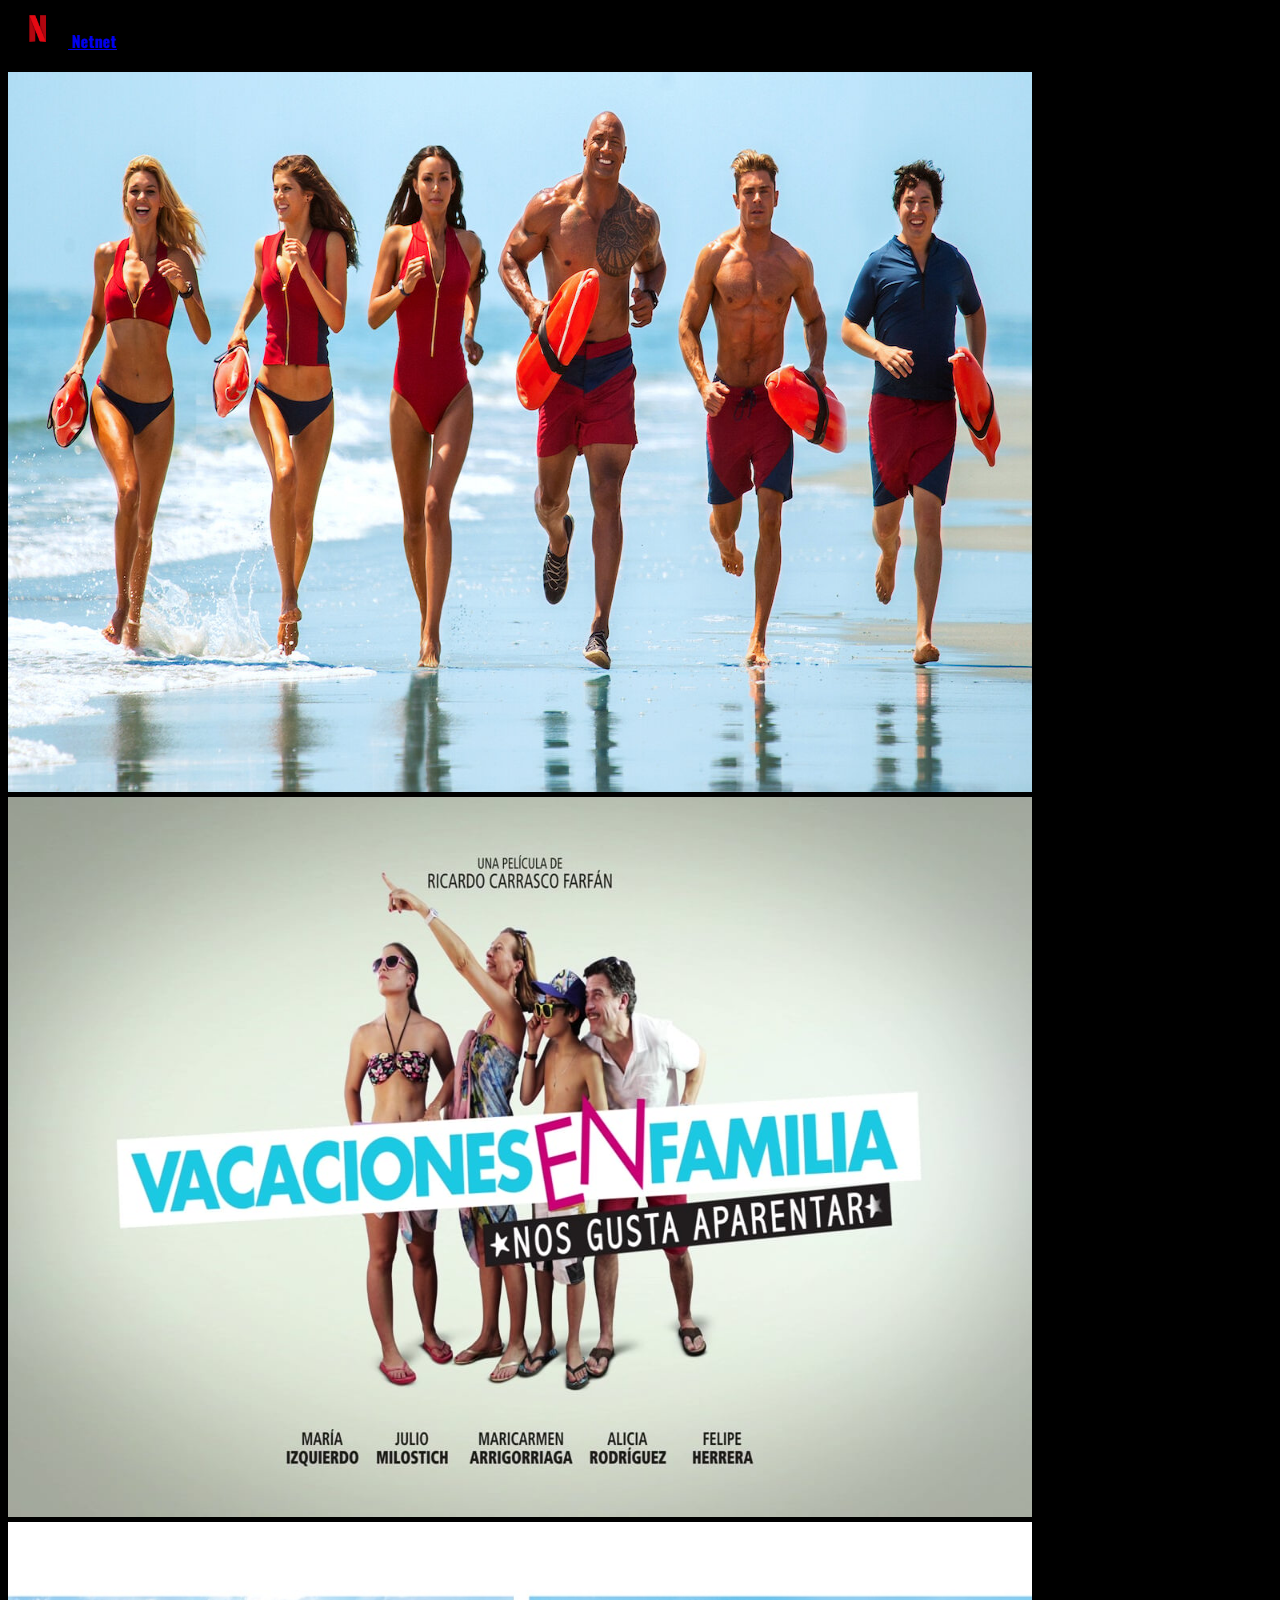
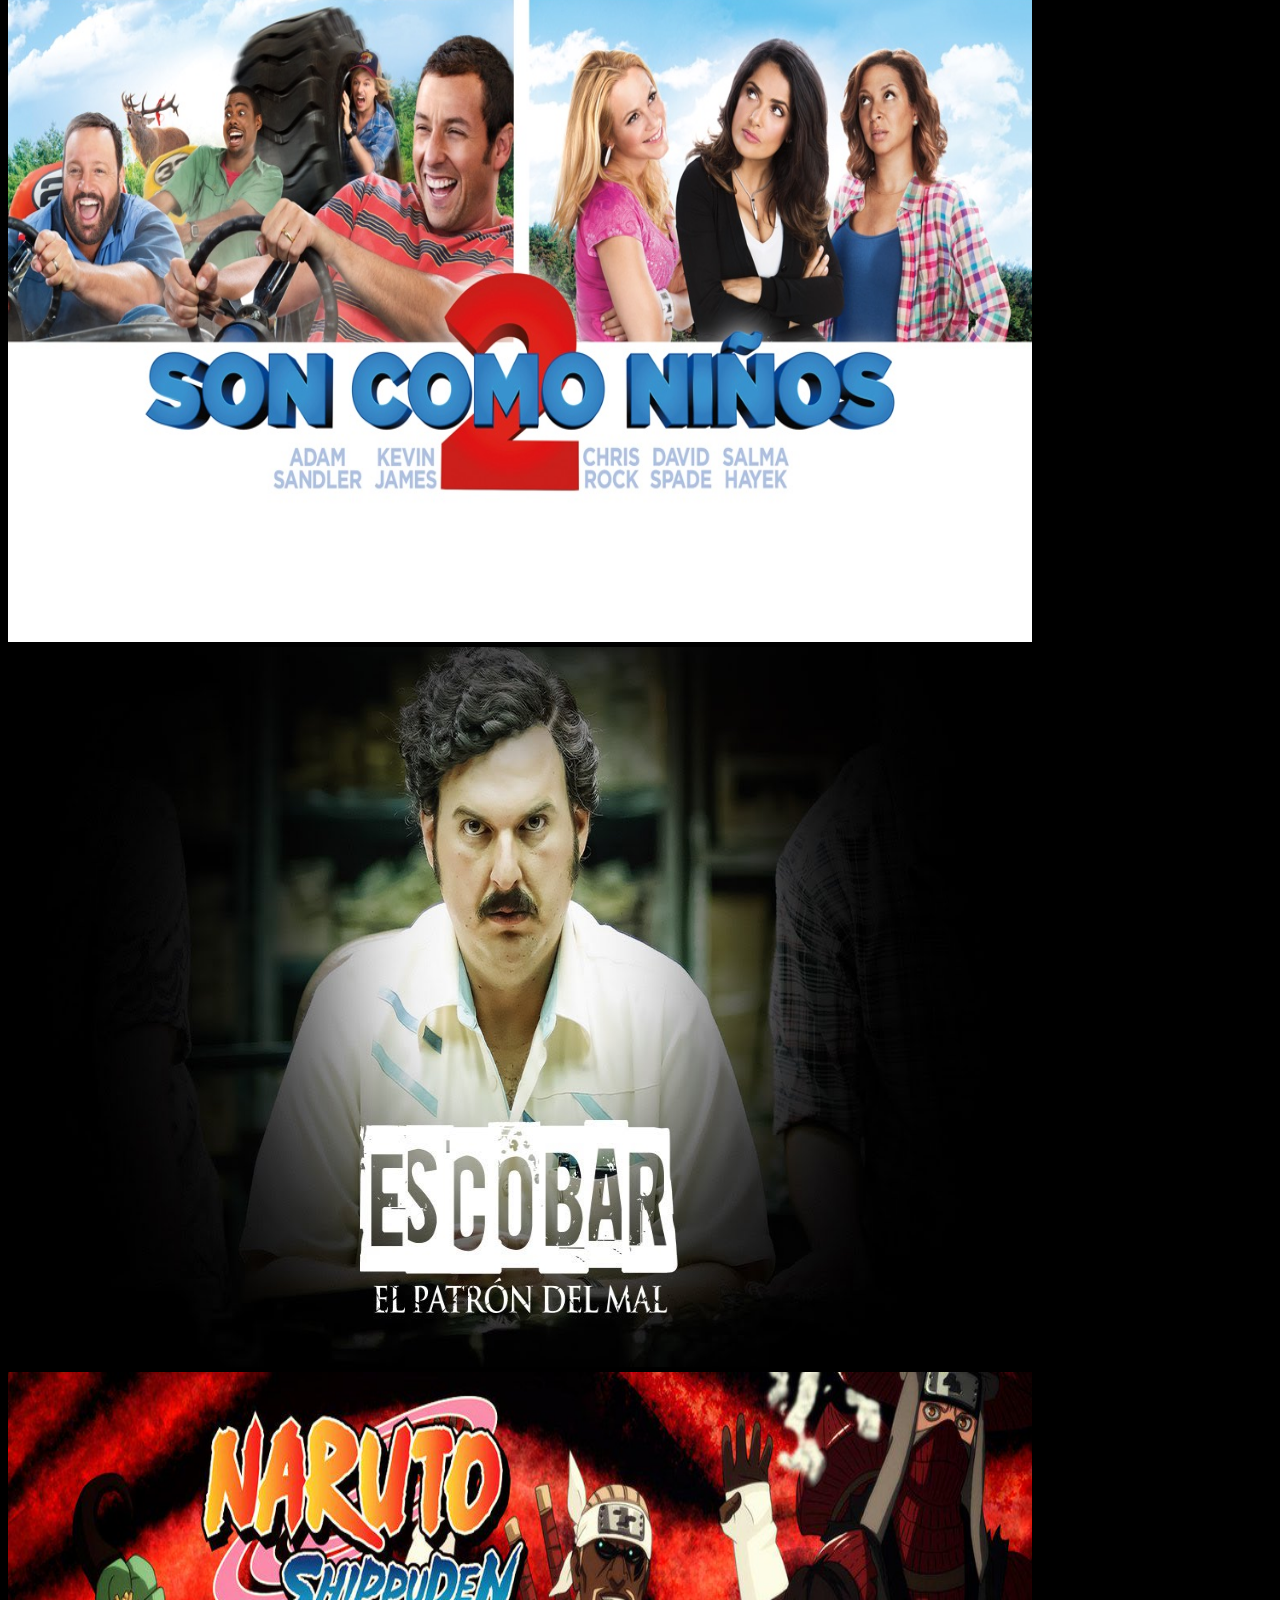
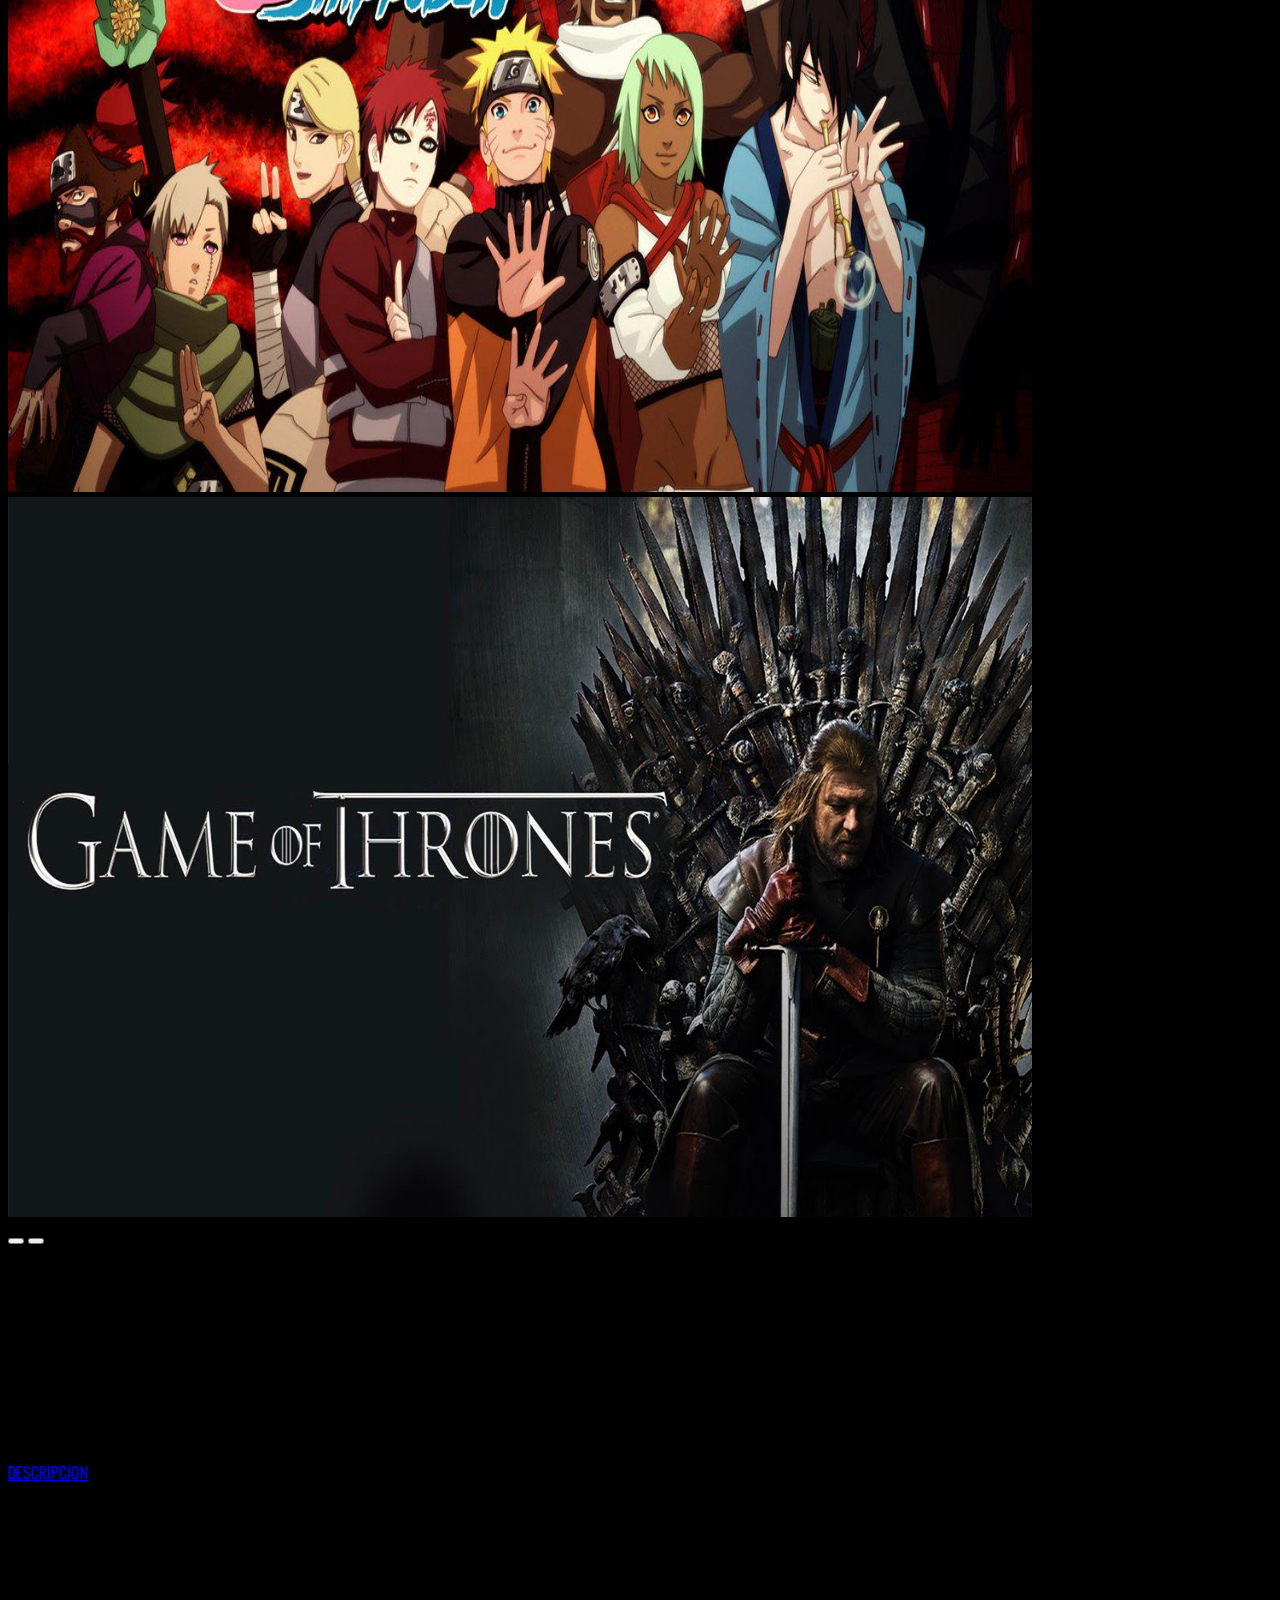
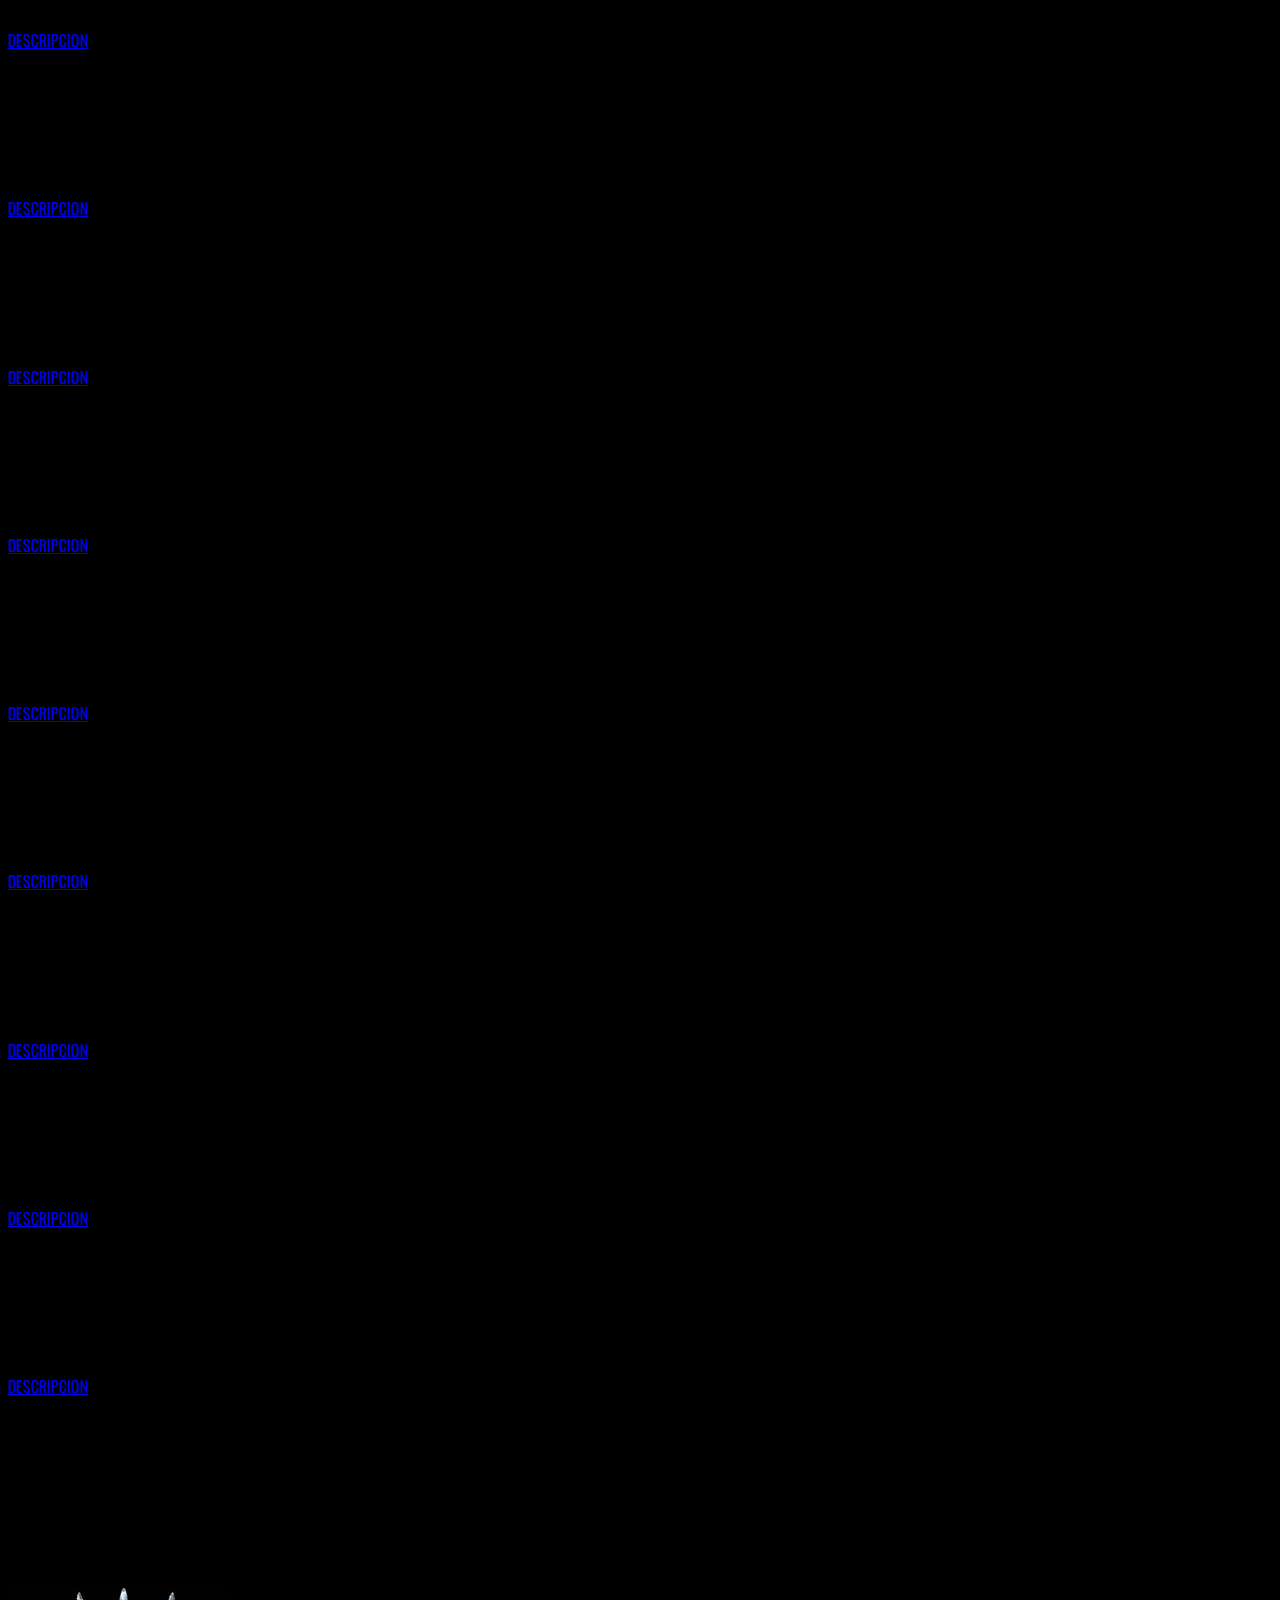
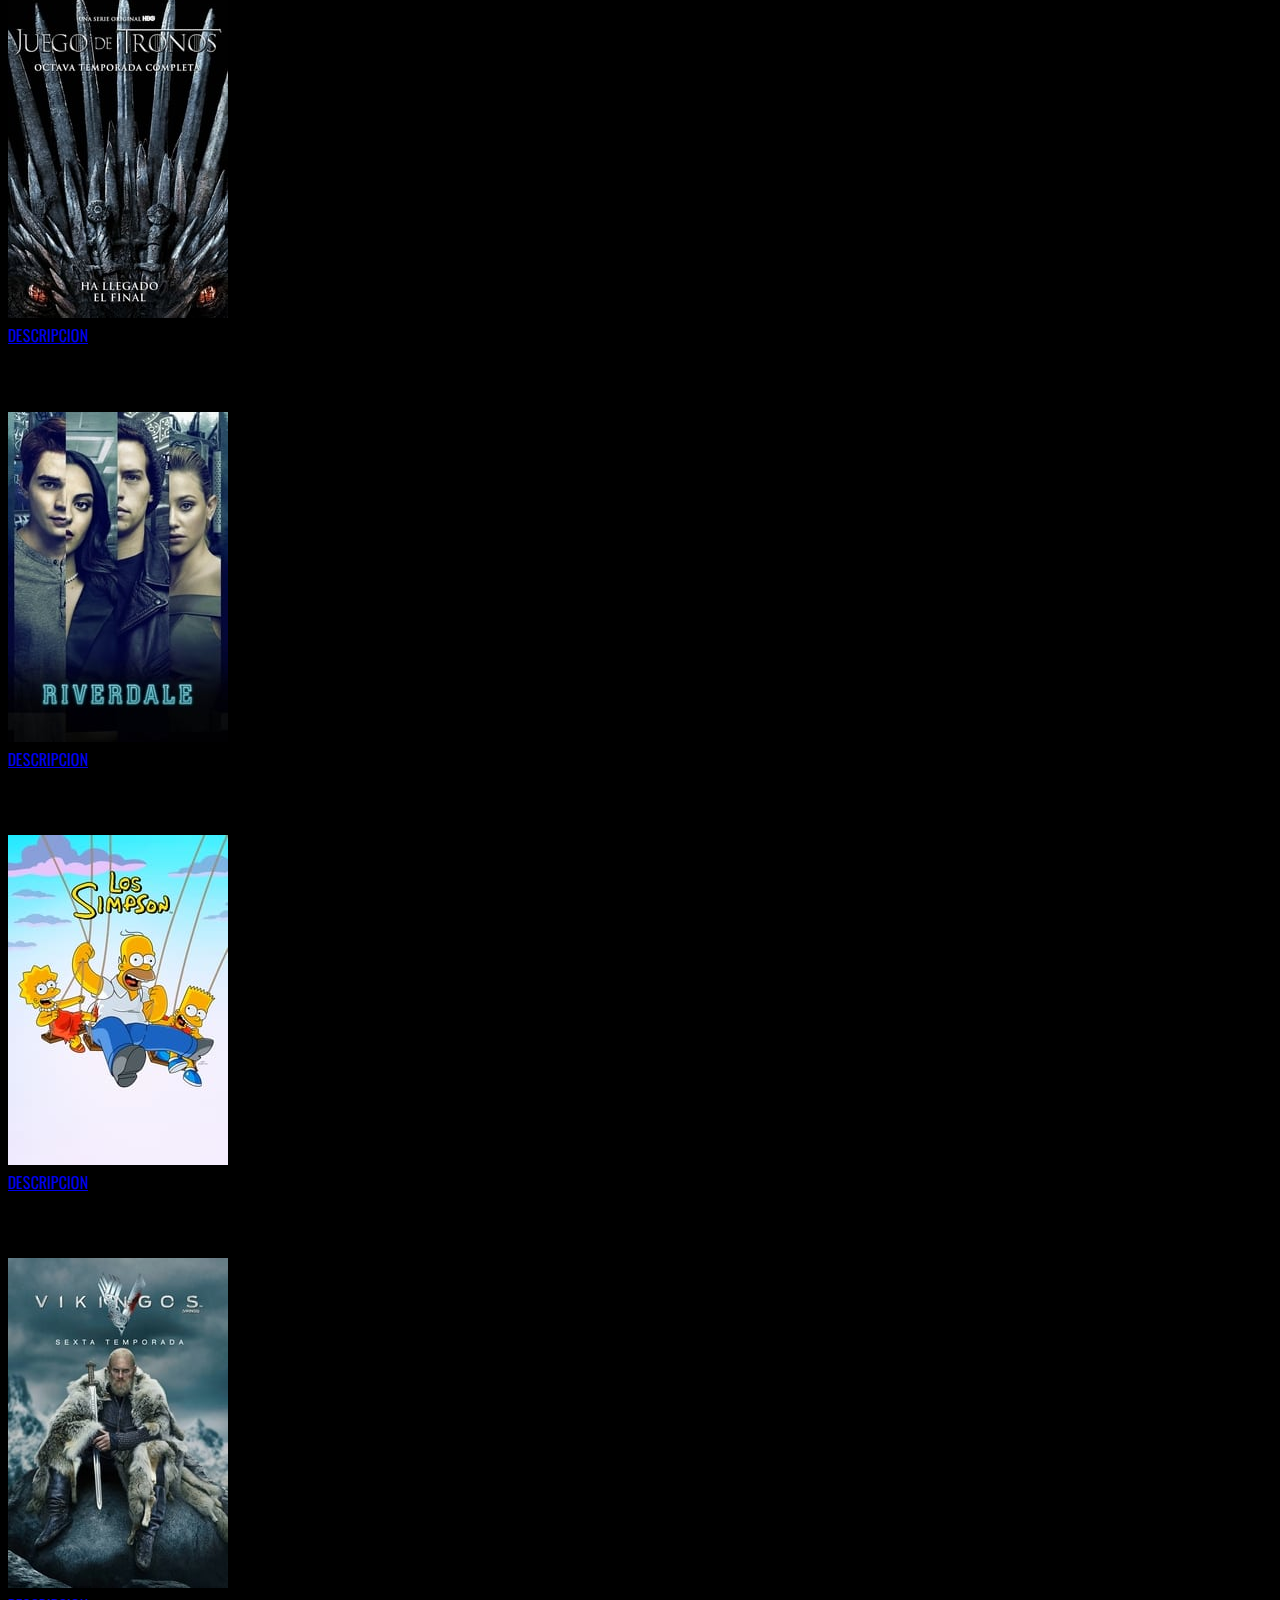
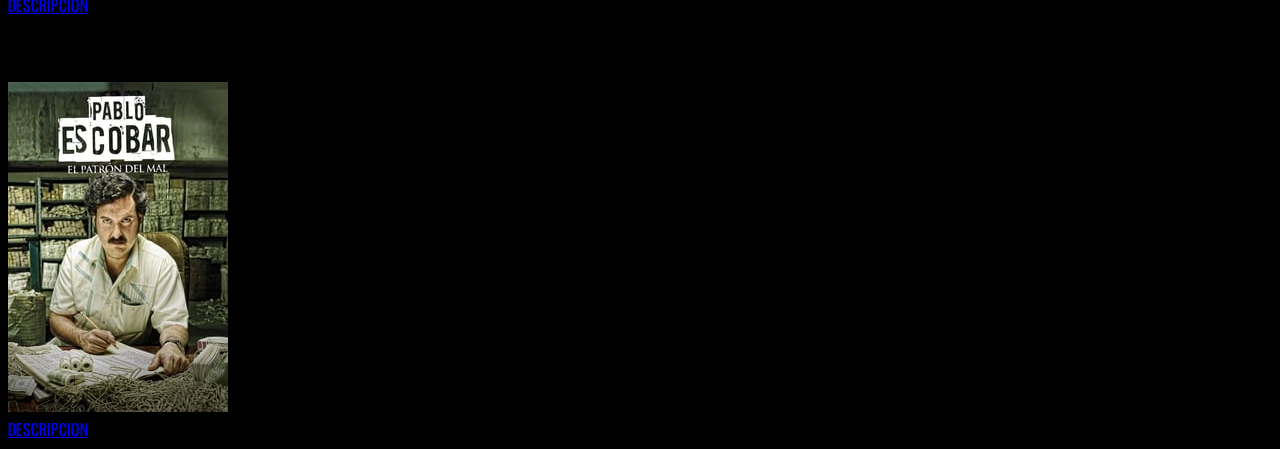
==== index.html @ 70d80168 "terminado" ====
<!DOCTYPE html>
<html lang="en">

<head>
  <meta charset="UTF-8">
  <meta http-equiv="X-UA-Compatible" content="IE=edge">
  <meta name="viewport" content="width=device-width, initial-scale=1.0">
  <!-- CSS only -->
  <link href="https://cdn.jsdelivr.net/npm/bootstrap@5.0.2/dist/css/bootstrap.min.css" rel="stylesheet"
    integrity="sha384-EVSTQN3/azprG1Anm3QDgpJLIm9Nao0Yz1ztcQTwFspd3yD65VohhpuuCOmLASjC" crossorigin="anonymous">
  <link rel="stylesheet" href="style.css">
  <title>Netnet</title>
</head>

<body>
  <header class="container-fluid  position-sticky top-5 bg-black ">
    <nav class="navbar navbar-light  ">
      <div class="container-fluid ">
        <a class="navbar-brand text-danger" href="#">
          <img src="/Multimedia/¡131.png" alt="Netnet" width="60" height="40" class="d-inline-block align-text-top">
          <b>Netnet</b>
        </a>
        <h3 class="text-danger w-20" id="usuario"></h3>
      </div>
    </nav>
  </header>

  <div id="carouselExampleInterval" class="carousel slide" data-bs-ride="carousel">
    <div class="carousel-inner">
      <div class="carousel-item active portada" data-bs-interval="10000">
        <img src="./Multimedia/baywatch.jpg" class="d-block w-100" alt="...">
      </div>
      <div class="carousel-item portada" data-bs-interval="2000">
        <img src="./Multimedia/vacaciones en familia.jpg" class="d-block w-100" alt="...">
      </div>
      <div class="carousel-item portada">
        <img src="./Multimedia/son como niños2.jpg" class="d-block w-100" alt="...">
      </div>
      <div class="carousel-item portada">
        <a href="www.facebook.com" target="_blank"><img src="./Multimedia/PABLO.jpg" class="d-block w-100"
            alt="..."></a>
      </div>
      <div class="carousel-item portada">
        <img src="./Multimedia/NARUTO.jpg" class="d-block w-100" alt="...">
      </div>
      <div class="carousel-item portada">
        <img src="./Multimedia/JUEGODETRONOS.jpg" class="d-block w-100" alt="...">
      </div>
    </div>
    <button class="carousel-control-prev" type="button" data-bs-target="#carouselExampleInterval" data-bs-slide="prev">
      <span class="carousel-control-prev-icon" aria-hidden="true"></span>
      <span class="visually-hidden"></span>
    </button>
    <button class="carousel-control-next" type="button" data-bs-target="#carouselExampleInterval" data-bs-slide="next">
      <span class="carousel-control-next-icon" aria-hidden="true"></span>
      <span class="visually-hidden"></span>
    </button>
  </div>
  <div class=" text-danger p-4 ">
    <h1>Peliculas</h1>
  </div>


  <div class="row row-cols-sm-6 row-cols-md-2 row-cols-lg-3 row-cols-xl-5 m-2" id="items"></div>
    <template id="template-card">
      <div class="tab-content text-primary" id="pills-tabContent">
        <div class="tab-pane fade " id="pills-home" role="tabpanel" aria-labelledby="pills-home-tab">
          <h2 class="m-4">Inicio</h2>
        </div>
        <div class="tab-pane fade show active container" id="pills-profile" role="tabpanel"
          aria-labelledby="pills-profile-tab">
          <h2 class="m-4"></h2>
          <div class="col d-flex justify-content-center mb-2"></div>
            <div class="card bg-dark text-white" style="width: 14rem;">

              <h5 class="card-title py-2 text-center shadow mb-1 rounded"> </h5>

              <img src="" id="image" class="card-img-top" alt="">
              <div class="card-body">

                <div class="d-grid gap-2">
                  <a href="#" class="btn btn-danger">DESCRIPCION</a>
                </div>
              </div>
            </div>
          </div>
        </div>
  </template>

  <div id="detail"></div>

  <div id="listaCompra"></div>

  <div id="listaTotal"></div>
  <div class=" text-danger p-4 ">
    <h1>Series</h1>
  </div>

  <div class="tab-content text-primary" id="pills-tabContent">
    <div class="tab-pane fade " id="pills-home" role="tabpanel" aria-labelledby="pills-home-tab">
      <h2 class="m-4">Inicio</h2>
    </div>

    <div class="tab-pane fade show active container" id="pills-profile" role="tabpanel"
      aria-labelledby="pills-profile-tab">
      <h2 class="m-4"></h2>
      <div class="row row-cols-sm-1 row-cols-md-2 row-cols-lg-3 row-cols-xl-5">
        <div class=" col d-flex justify-content-center mb-4">
          <div class="card bg-dark text-white" style="width: 18rem;">
            <h5 class="card-title py-2 text-center shadow mb-1 rounded">GAME OF THRONES</h5>
            <img src="./Multimedia/catalago/juegosdetronos.jpg" class="card-img-top" alt="GAME OF THRONES">
            <div class="card-body">
              <div class="d-grid gap-2">
                <a href="./descripciones/foto.html" class="btn btn-danger">DESCRIPCION</a>
              </div>
            </div>
          </div>
        </div>
        <div class=" col d-flex justify-content-center mb-4">
          <div class="card bg-dark text-white" style="width: 18rem;">
            <h5 class="card-title py-2 text-center shadow mb-1 rounded">RIVERDALE</h5>
            <img src="./Multimedia/catalago/riverrdale.jpg" class="card-img-top" alt="RIVERDALE">
            <div class="card-body">
              <div class="d-grid gap-2">
                <a href="#" class="btn btn-danger">DESCRIPCION</a>
              </div>
            </div>
          </div>
        </div>
        <div class=" col d-flex justify-content-center mb-4">
          <div class="card bg-dark text-white" style="width: 18rem;">
            <h5 class="card-title py-2 text-center shadow mb-1 rounded">LOS SIMPSON</h5>
            <img src="./Multimedia/catalago/LOSSIMPSON.jpg" class="card-img-top" alt="...">
            <div class="card-body">
              <div class="d-grid gap-2">
                <a href="#" class="btn btn-danger">DESCRIPCION</a>
              </div>
            </div>
          </div>
        </div>
        <div class=" col d-flex justify-content-center mb-4">
          <div class="card bg-dark text-white" style="width: 18rem;">
            <h5 class="card-title py-2 text-center shadow mb-1 rounded">VIKINGOS</h5>
            <img src="./Multimedia/catalago/vikingos.jpg" class="card-img-top" alt="...">
            <div class="card-body">
              <div class="d-grid gap-2">
                <a href="#" class="btn btn-danger">DESCRIPCION</a>
              </div>

            </div>
          </div>
        </div>
        <div class=" col d-flex justify-content-center mb-4">
          <div class="card bg-dark text-white" style="width: 18rem;">
            <h5 class="card-title py-2 text-center shadow mb-1 rounded">PABLO ESCOBAR</h5>
            <img src="./Multimedia/catalago/PABLO.jpg" class="card-img-top" alt="...">
            <div class="card-body">
              <div class="d-grid gap-2">
                <a href="#" class="btn btn-danger">DESCRIPCION</a>
              </div>

            </div>
          </div>
        </div>
      </div>
    </div>



    <script src="https://cdn.jsdelivr.net/npm/bootstrap@5.0.2/dist/js/bootstrap.bundle.min.js"
      integrity="sha384-MrcW6ZMFYlzcLA8Nl+NtUVF0sA7MsXsP1UyJoMp4YLEuNSfAP+JcXn/tWtIaxVXM"
      crossorigin="anonymous"></script>
    <script src="//cdn.jsdelivr.net/npm/sweetalert2@11"></script>
    <script src="scripts.js" type="module"></script>
    <script src="data.js" type="module"></script>
    <script src="suscribete.js" type="module"></script>
    <script src="descripcion.js" type="module"></script>

</body>

</html>
---- style.css ----
@import url('https://fonts.googleapis.com/css2?family=Oswald:wght@200&display=swap');

body{
    background: black;
    font-family: 'Oswald', sans-serif;
}
.swal2-input{
    width: 35vw;
}
.portada img{
    height: 80vh;
    width: 80vw;
}


.rojo{
    color: red;
}
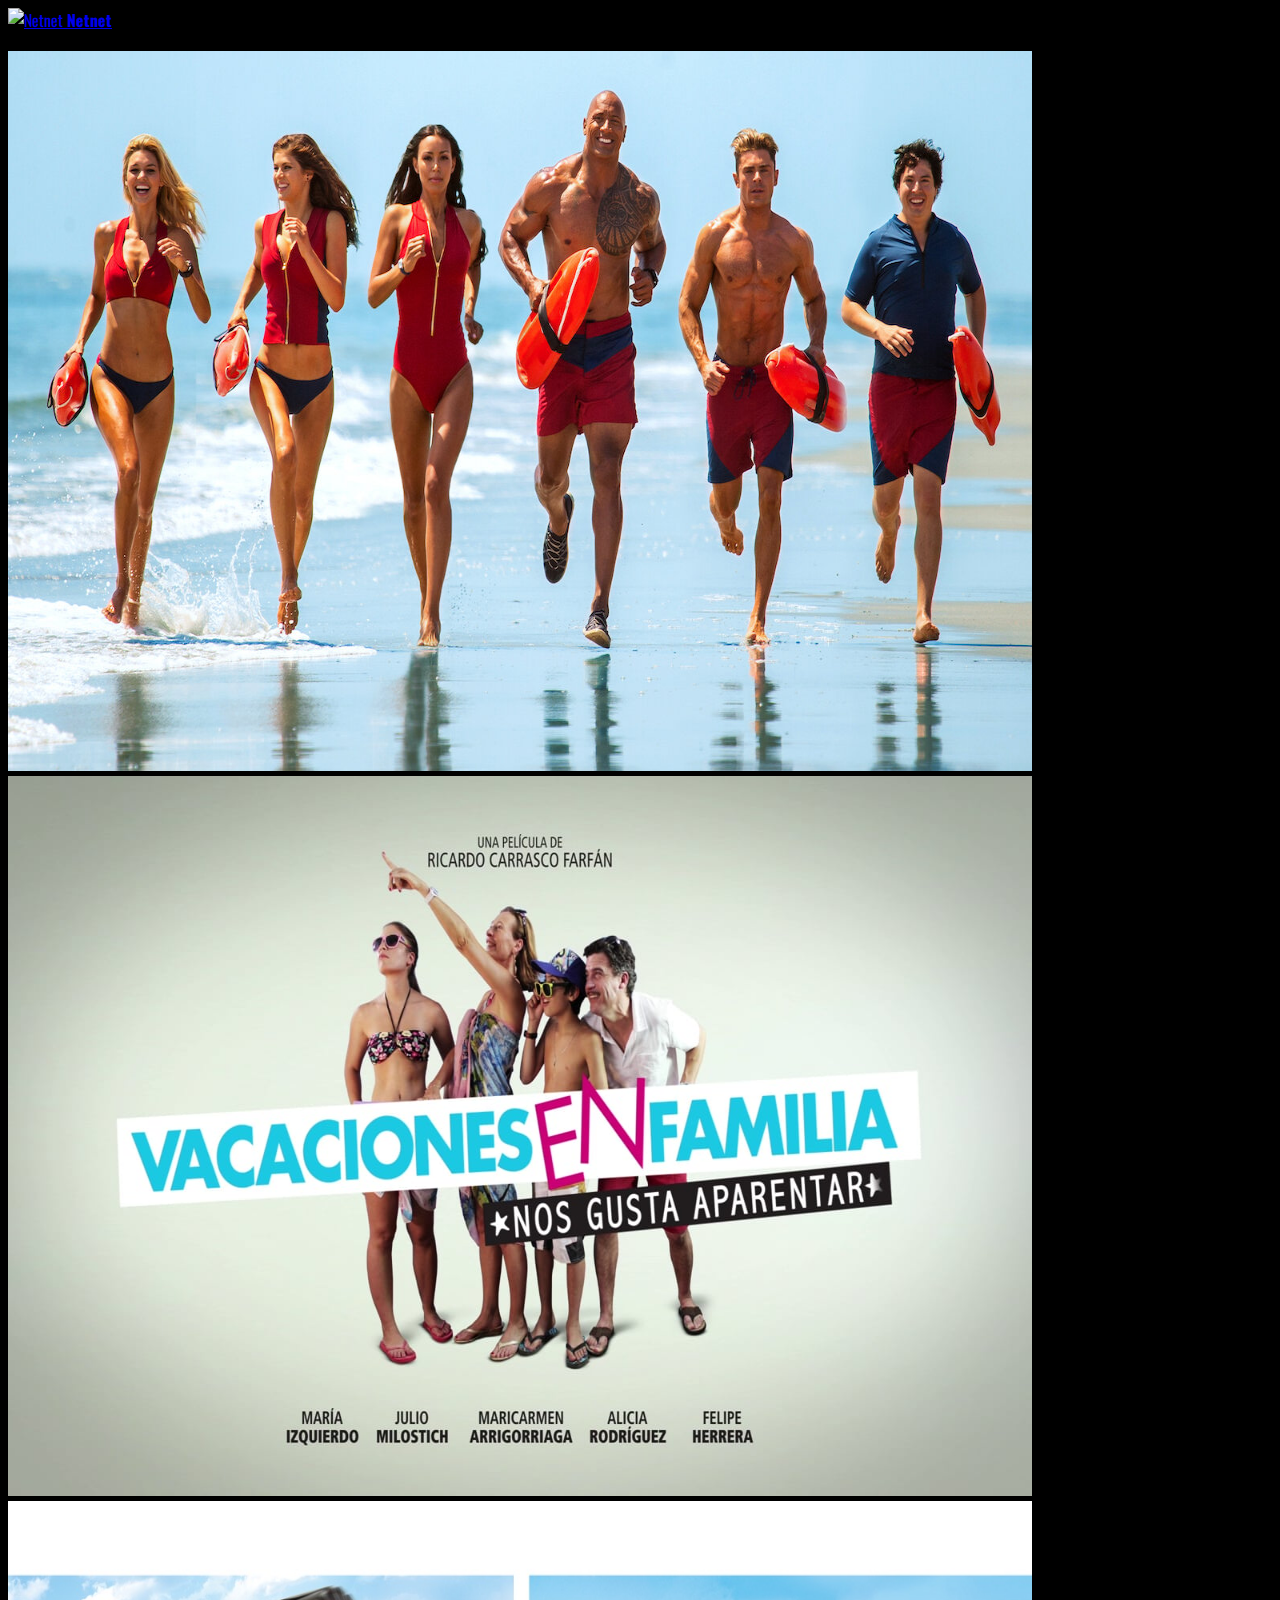
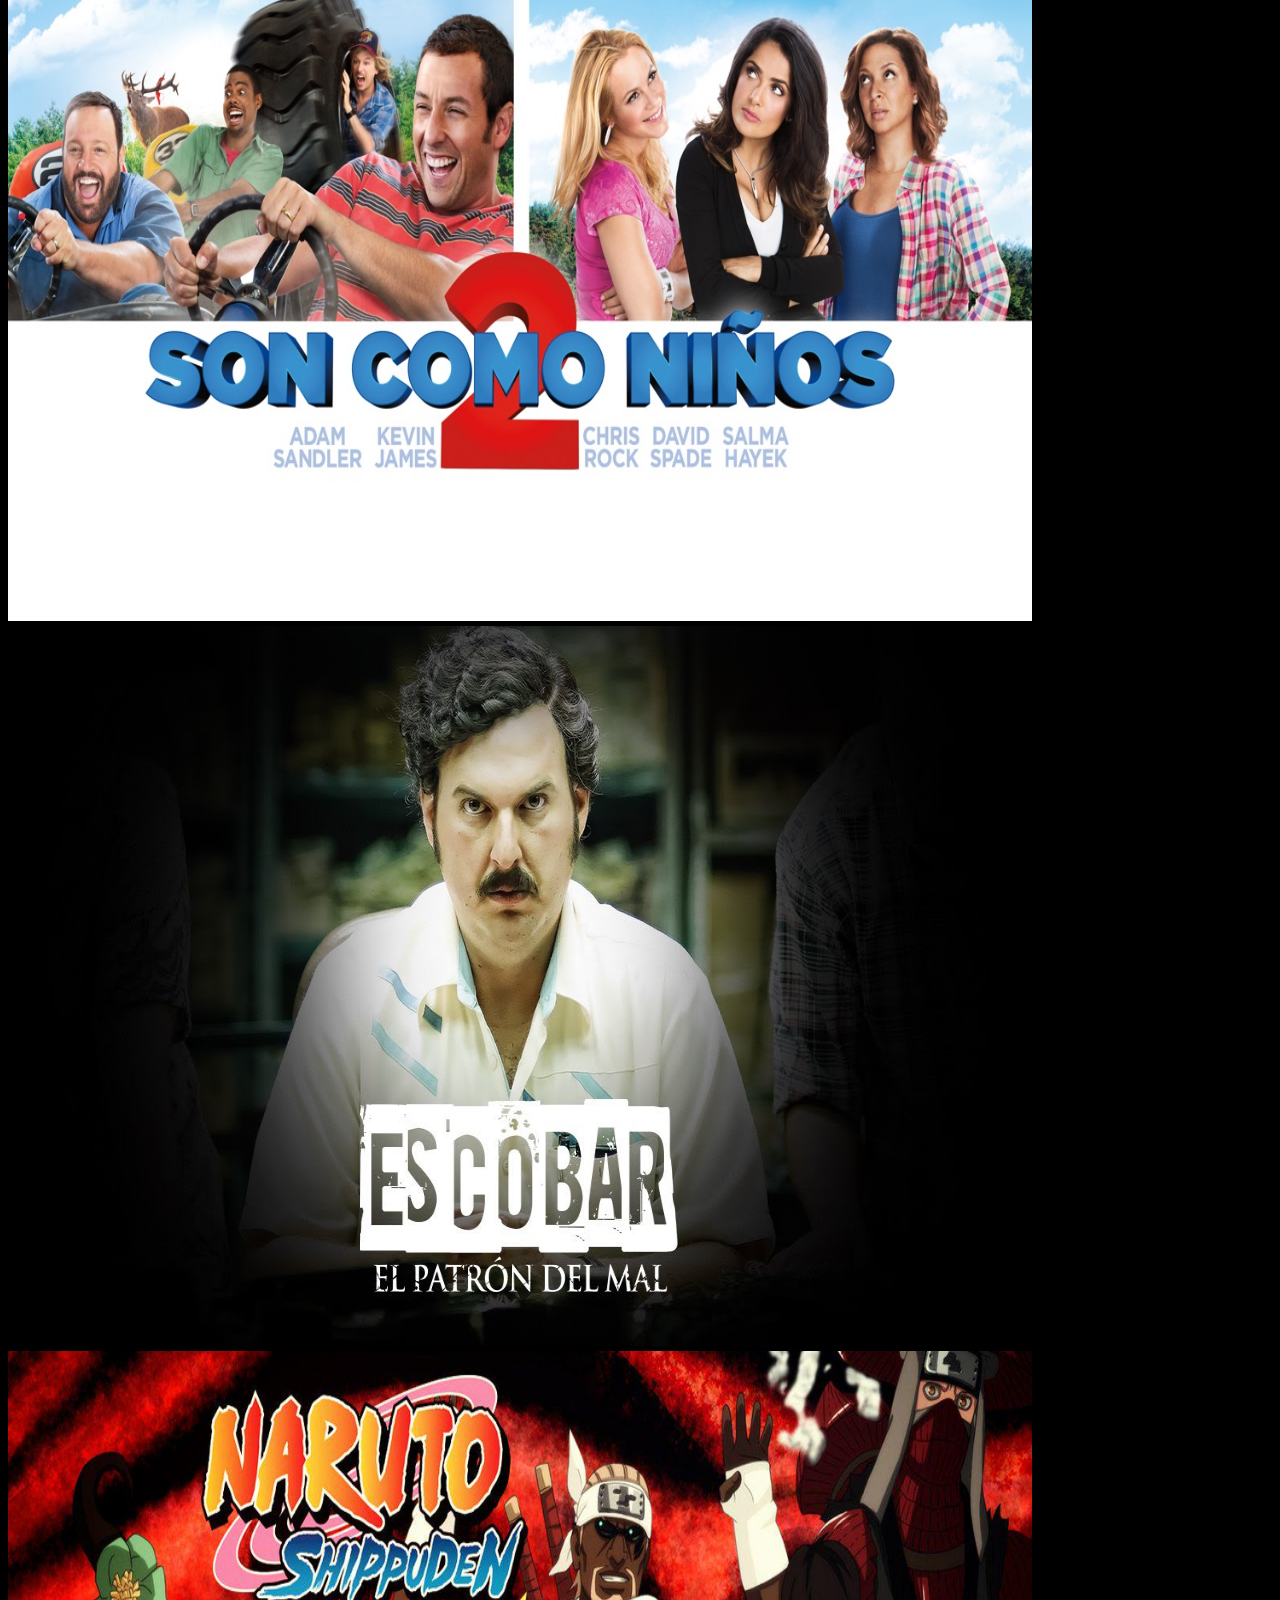
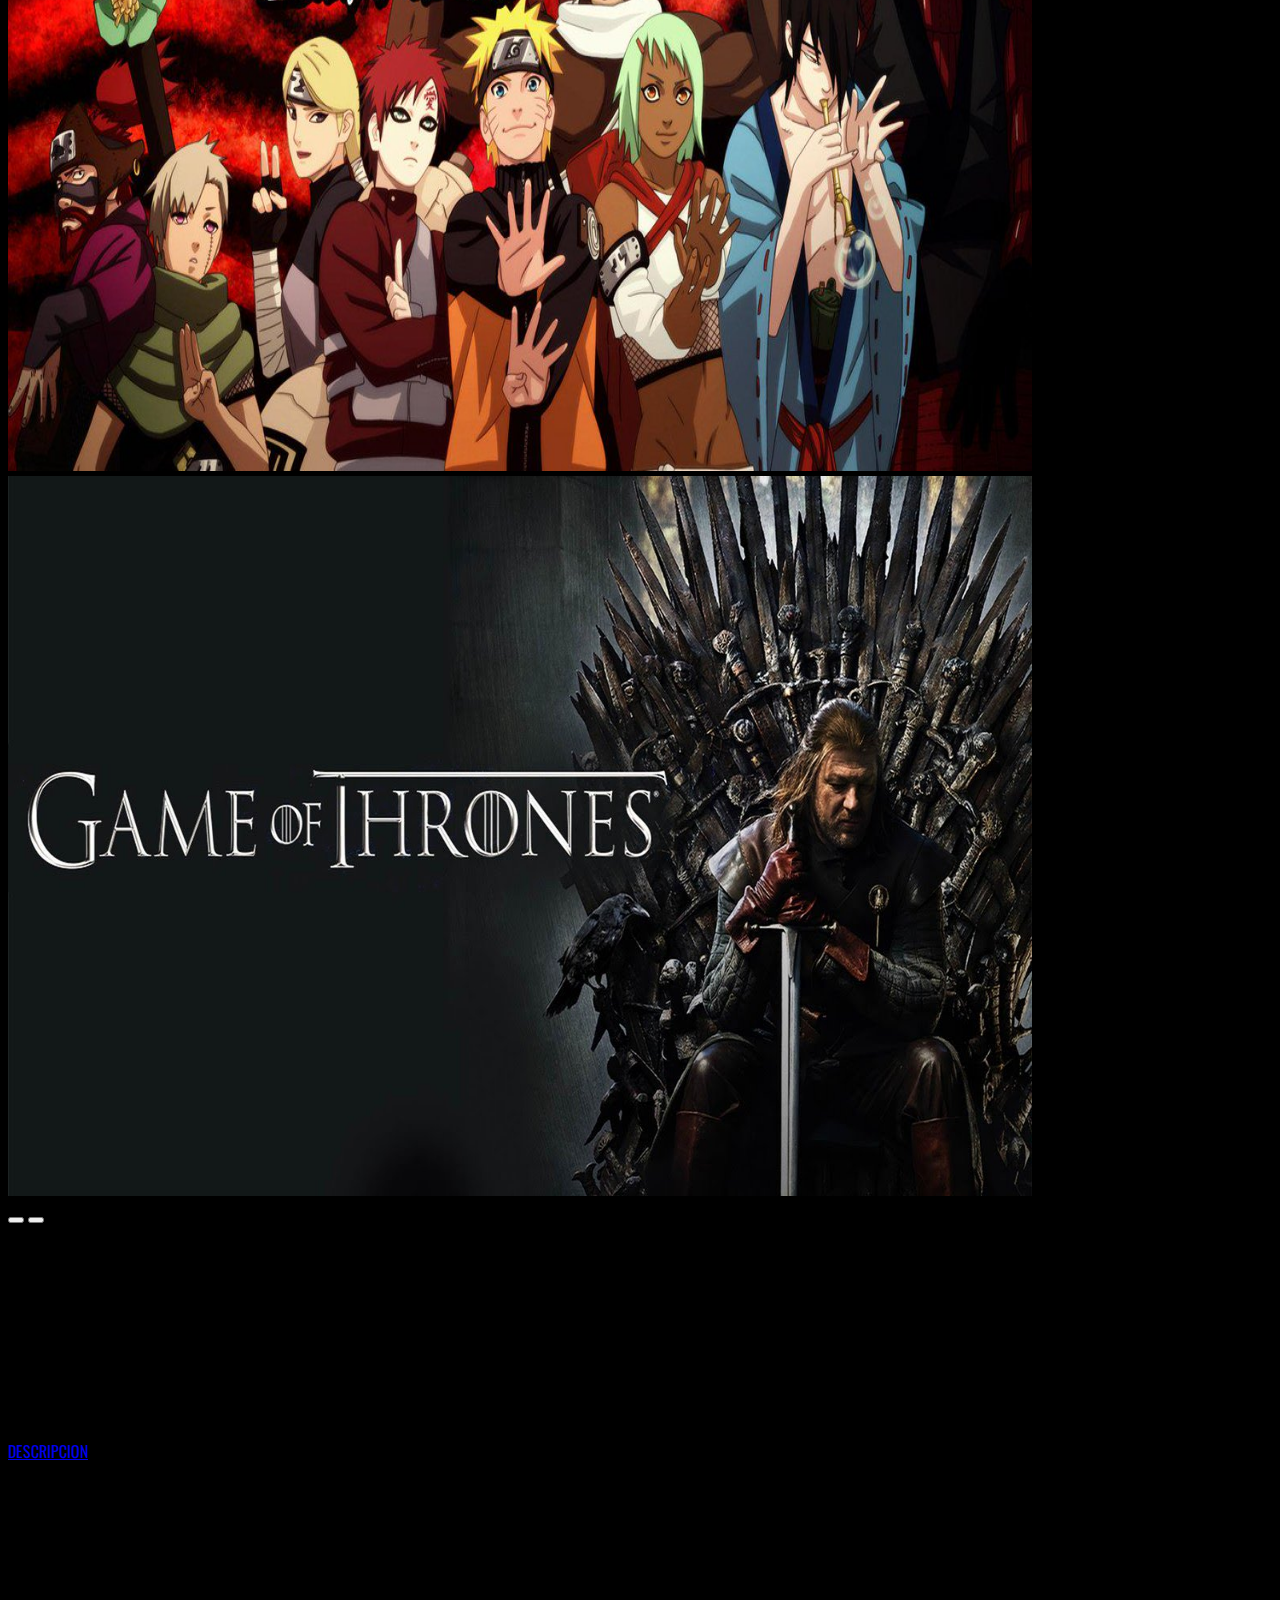
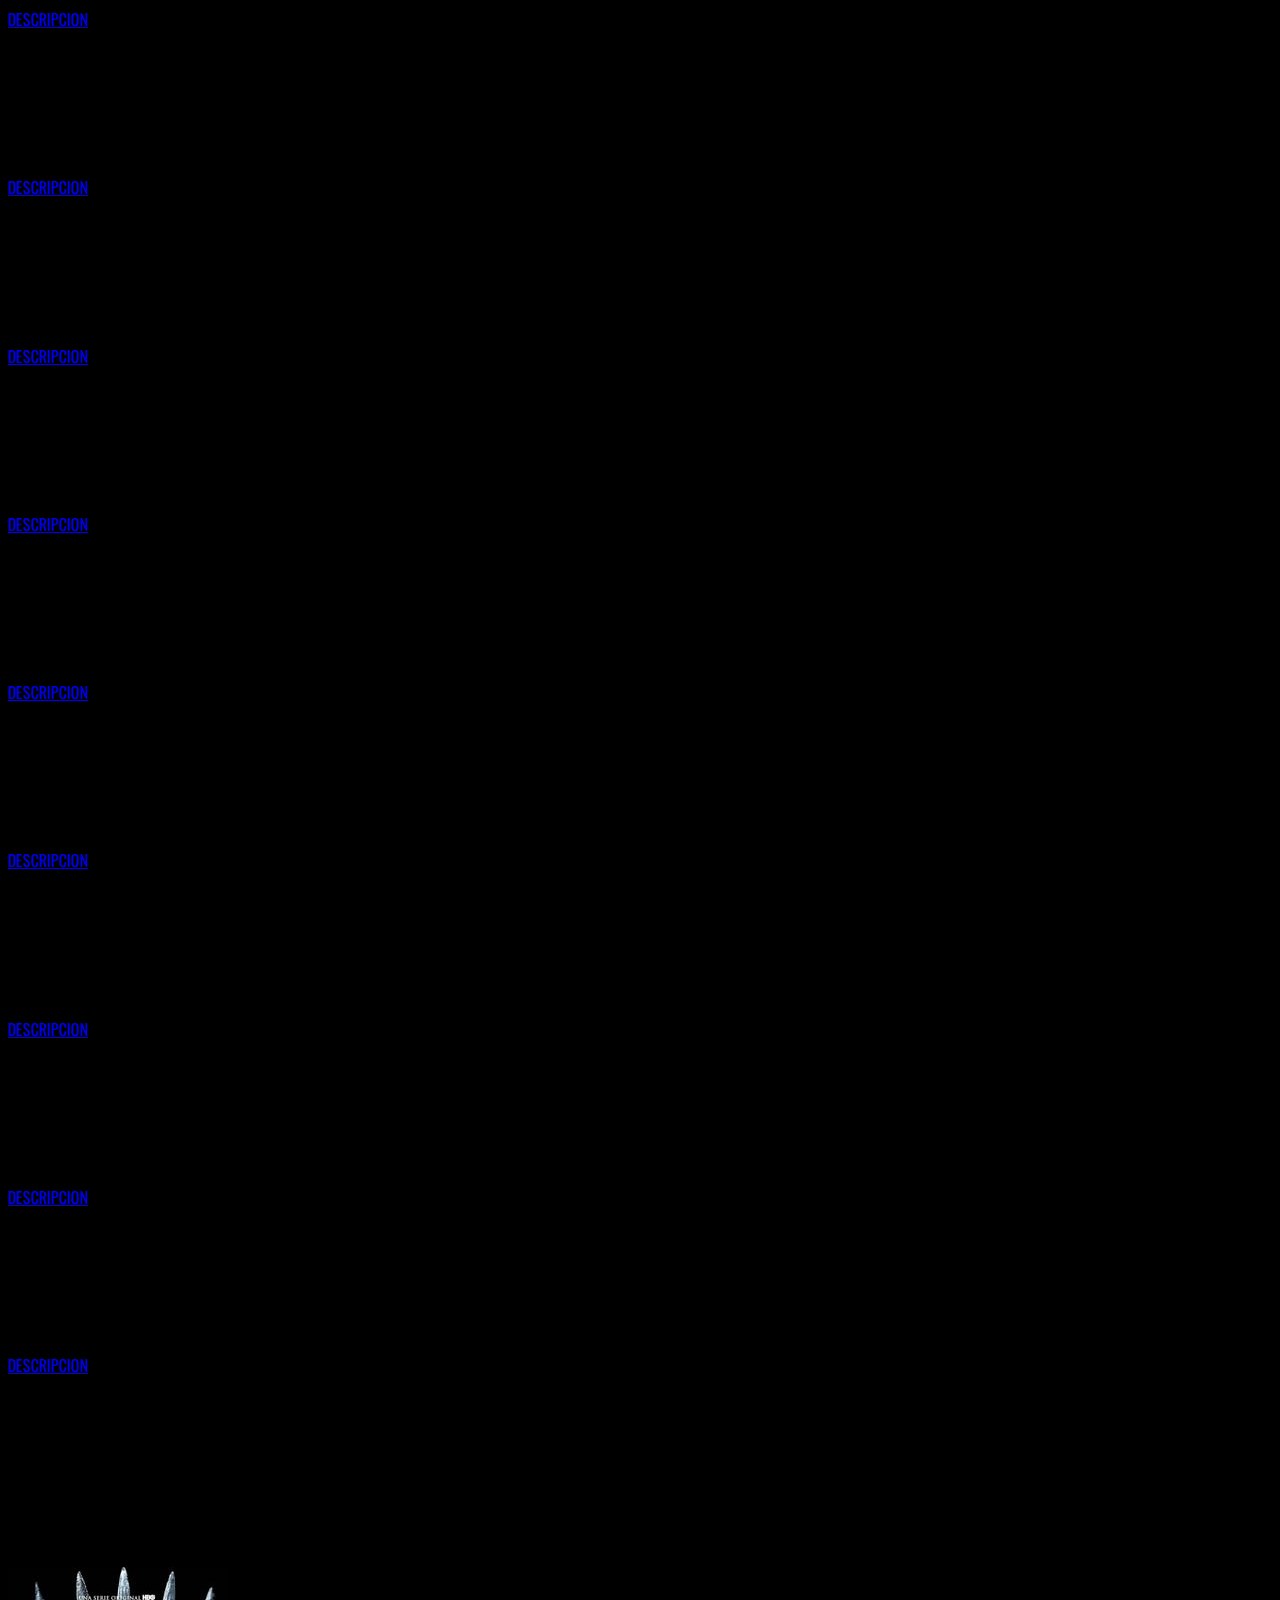
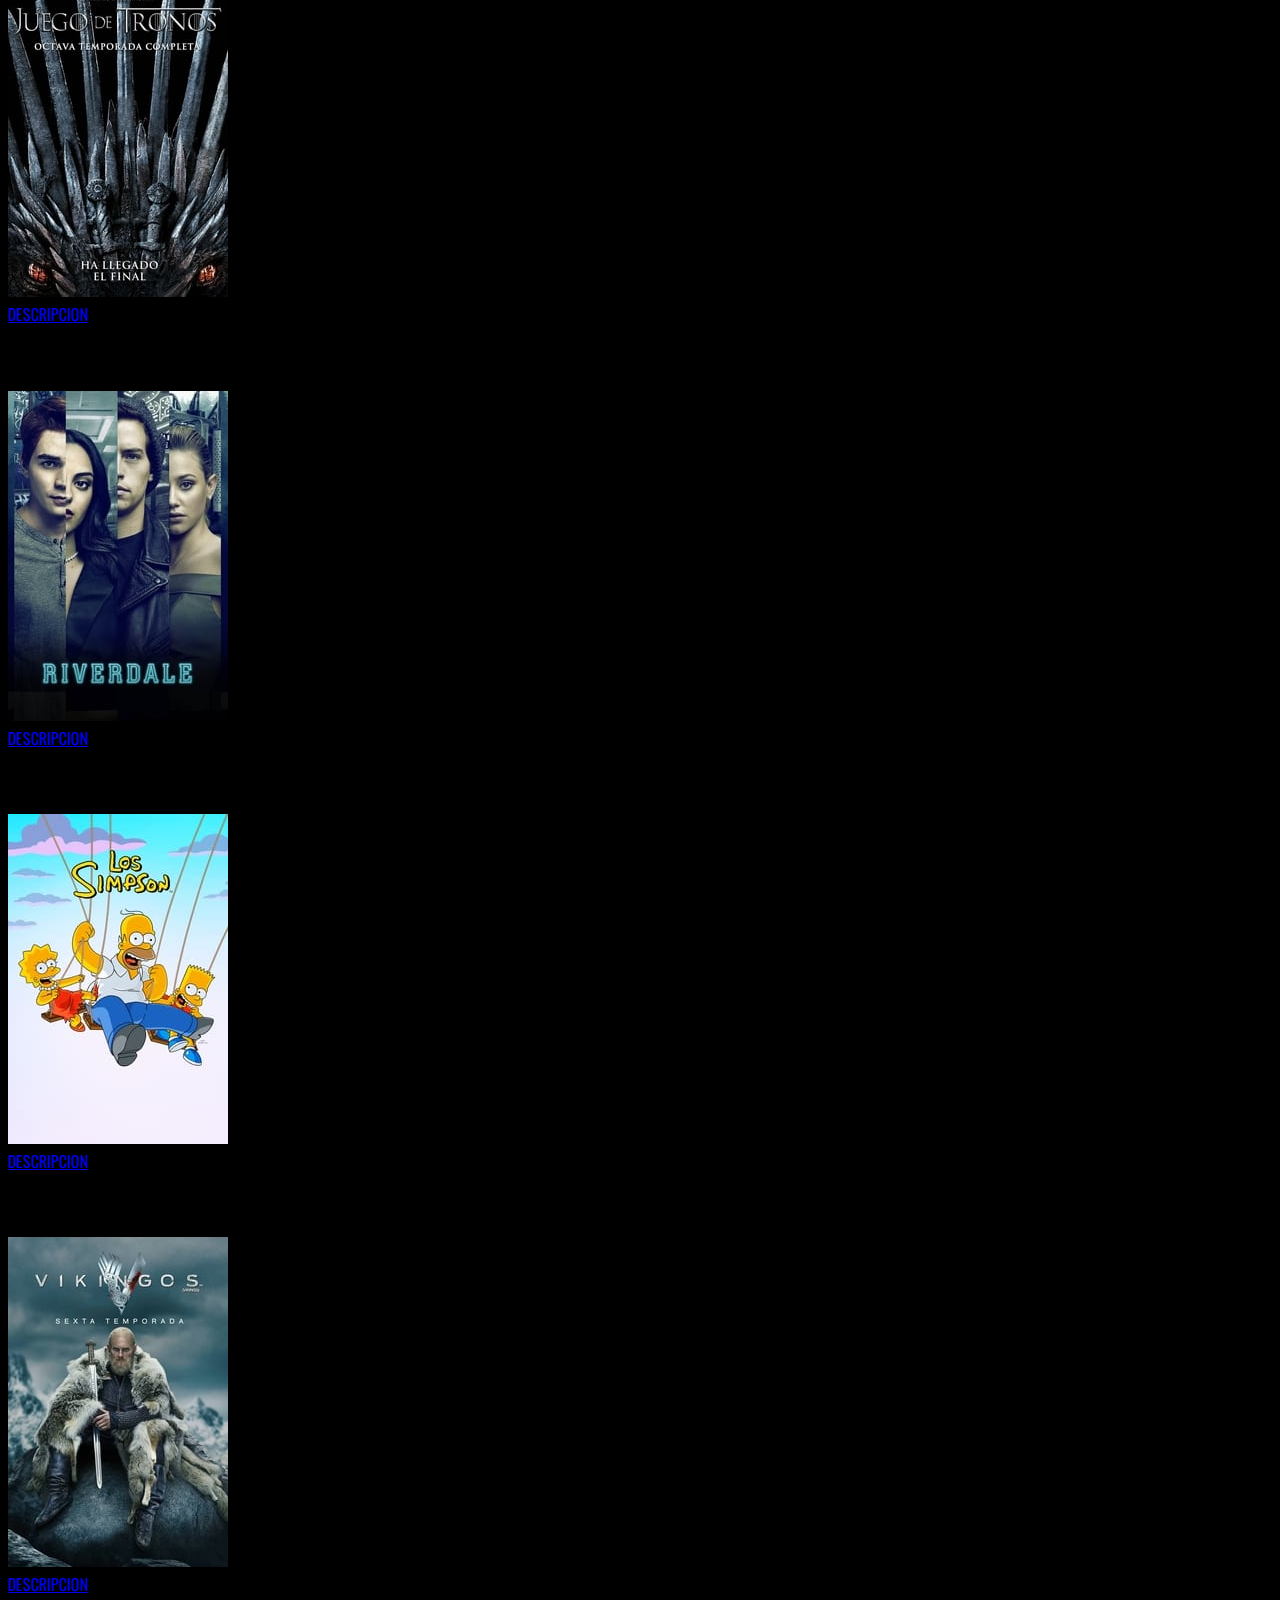
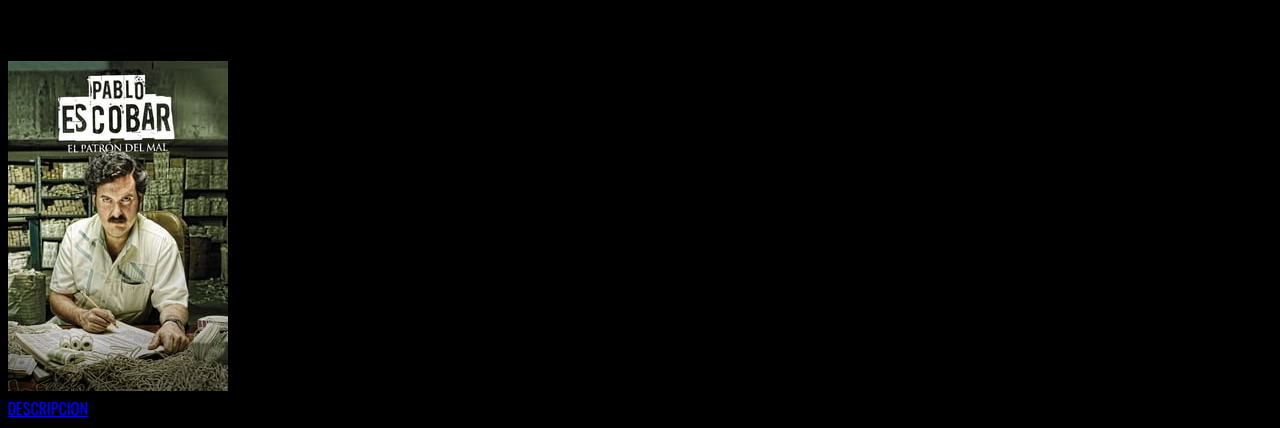
==== commit e211fc75: "Update index.html" ====
--- a/index.html
+++ b/index.html
@@ -17,7 +17,7 @@
     <nav class="navbar navbar-light  ">
       <div class="container-fluid ">
         <a class="navbar-brand text-danger" href="#">
-          <img src="/Multimedia/¡131.png" alt="Netnet" width="60" height="40" class="d-inline-block align-text-top">
+          <img src="https://1000logos.net/wp-content/uploads/2017/05/Netflix-Logo-2006.png" alt="Netnet" width="60" height="40" class="d-inline-block align-text-top">
           <b>Netnet</b>
         </a>
         <h3 class="text-danger w-20" id="usuario"></h3>
@@ -122,7 +122,7 @@
             <img src="./Multimedia/catalago/riverrdale.jpg" class="card-img-top" alt="RIVERDALE">
             <div class="card-body">
               <div class="d-grid gap-2">
-                <a href="#" class="btn btn-danger">DESCRIPCION</a>
+                <a href="./descripciones/riverdale.html" class="btn btn-danger">DESCRIPCION</a>
               </div>
             </div>
           </div>
@@ -133,7 +133,7 @@
             <img src="./Multimedia/catalago/LOSSIMPSON.jpg" class="card-img-top" alt="...">
             <div class="card-body">
               <div class="d-grid gap-2">
-                <a href="#" class="btn btn-danger">DESCRIPCION</a>
+                <a href="./descripciones/lossimpson.html" class="btn btn-danger">DESCRIPCION</a>
               </div>
             </div>
           </div>
@@ -144,7 +144,7 @@
             <img src="./Multimedia/catalago/vikingos.jpg" class="card-img-top" alt="...">
             <div class="card-body">
               <div class="d-grid gap-2">
-                <a href="#" class="btn btn-danger">DESCRIPCION</a>
+                <a href="./descripciones/vikingos.html" class="btn btn-danger">DESCRIPCION</a>
               </div>
 
             </div>
@@ -156,7 +156,7 @@
             <img src="./Multimedia/catalago/PABLO.jpg" class="card-img-top" alt="...">
             <div class="card-body">
               <div class="d-grid gap-2">
-                <a href="#" class="btn btn-danger">DESCRIPCION</a>
+                <a href="./descripciones/pablo.html" class="btn btn-danger">DESCRIPCION</a>
               </div>
 
             </div>
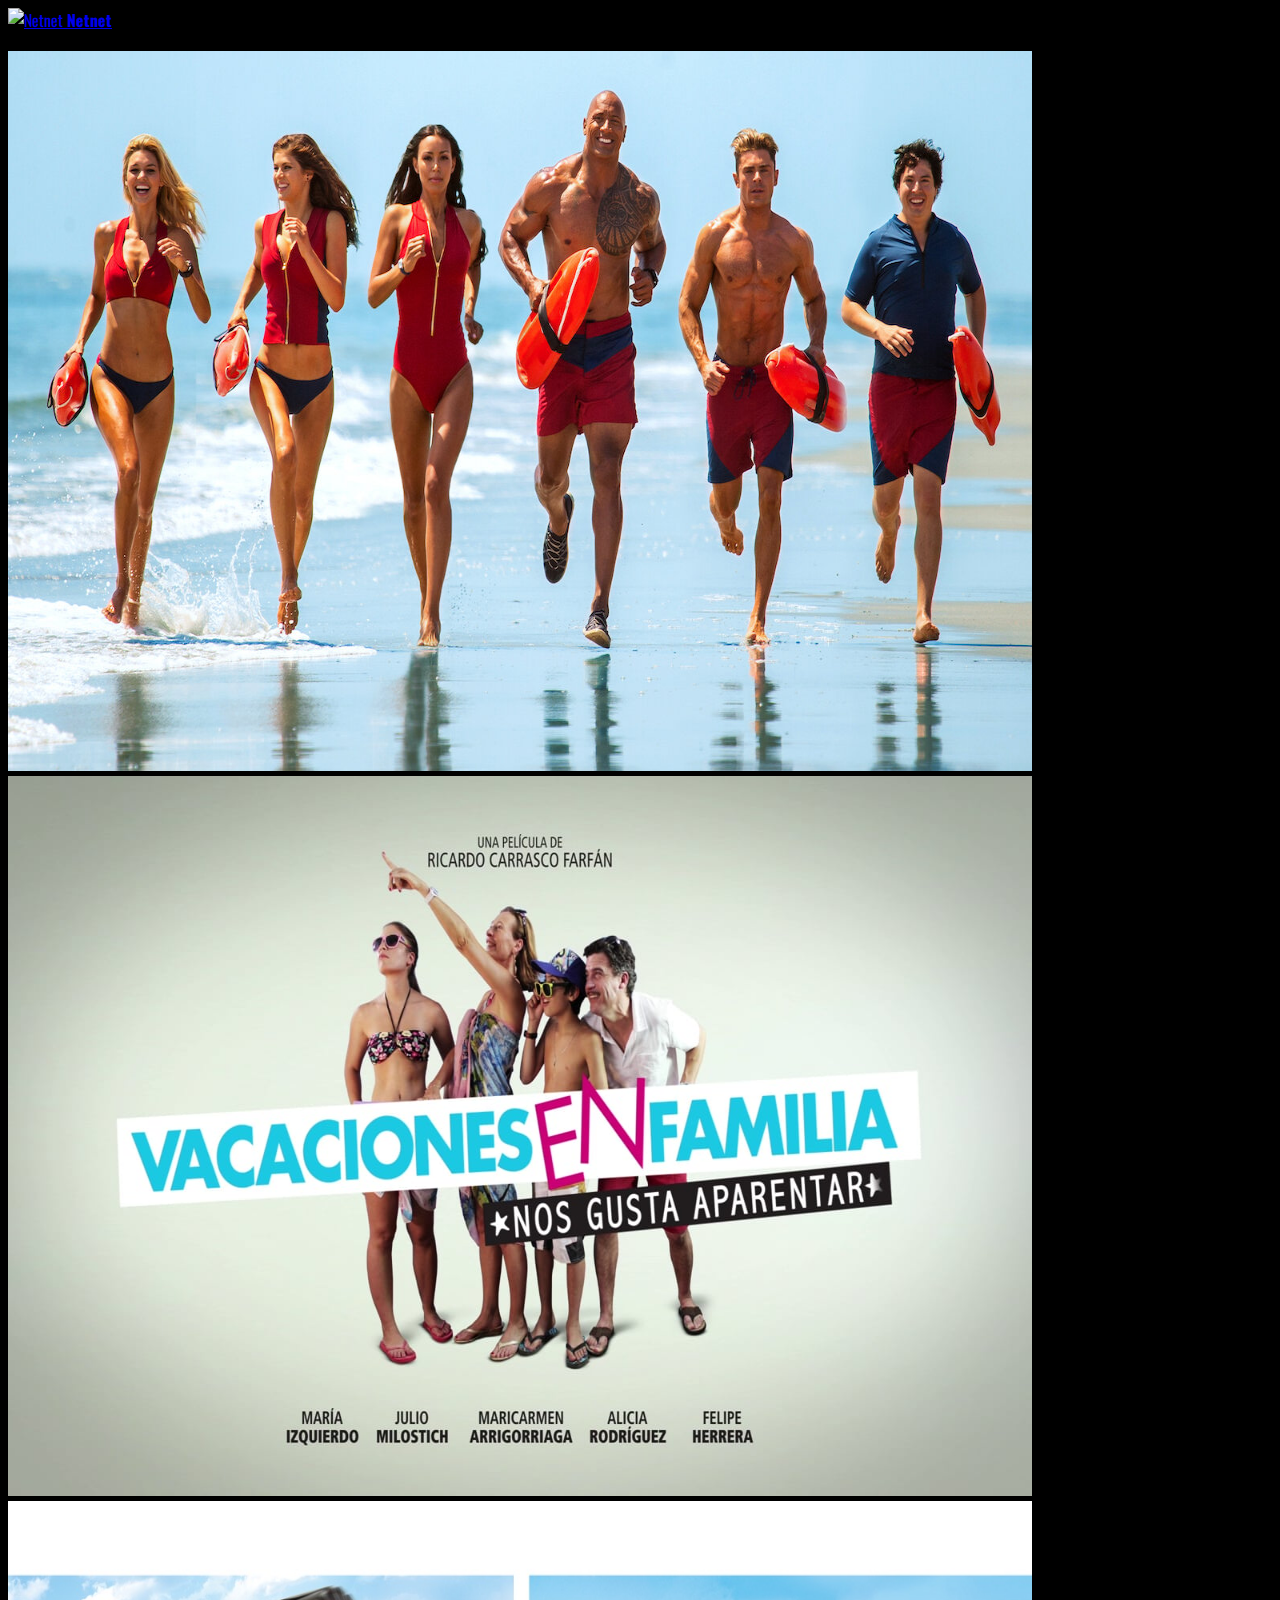
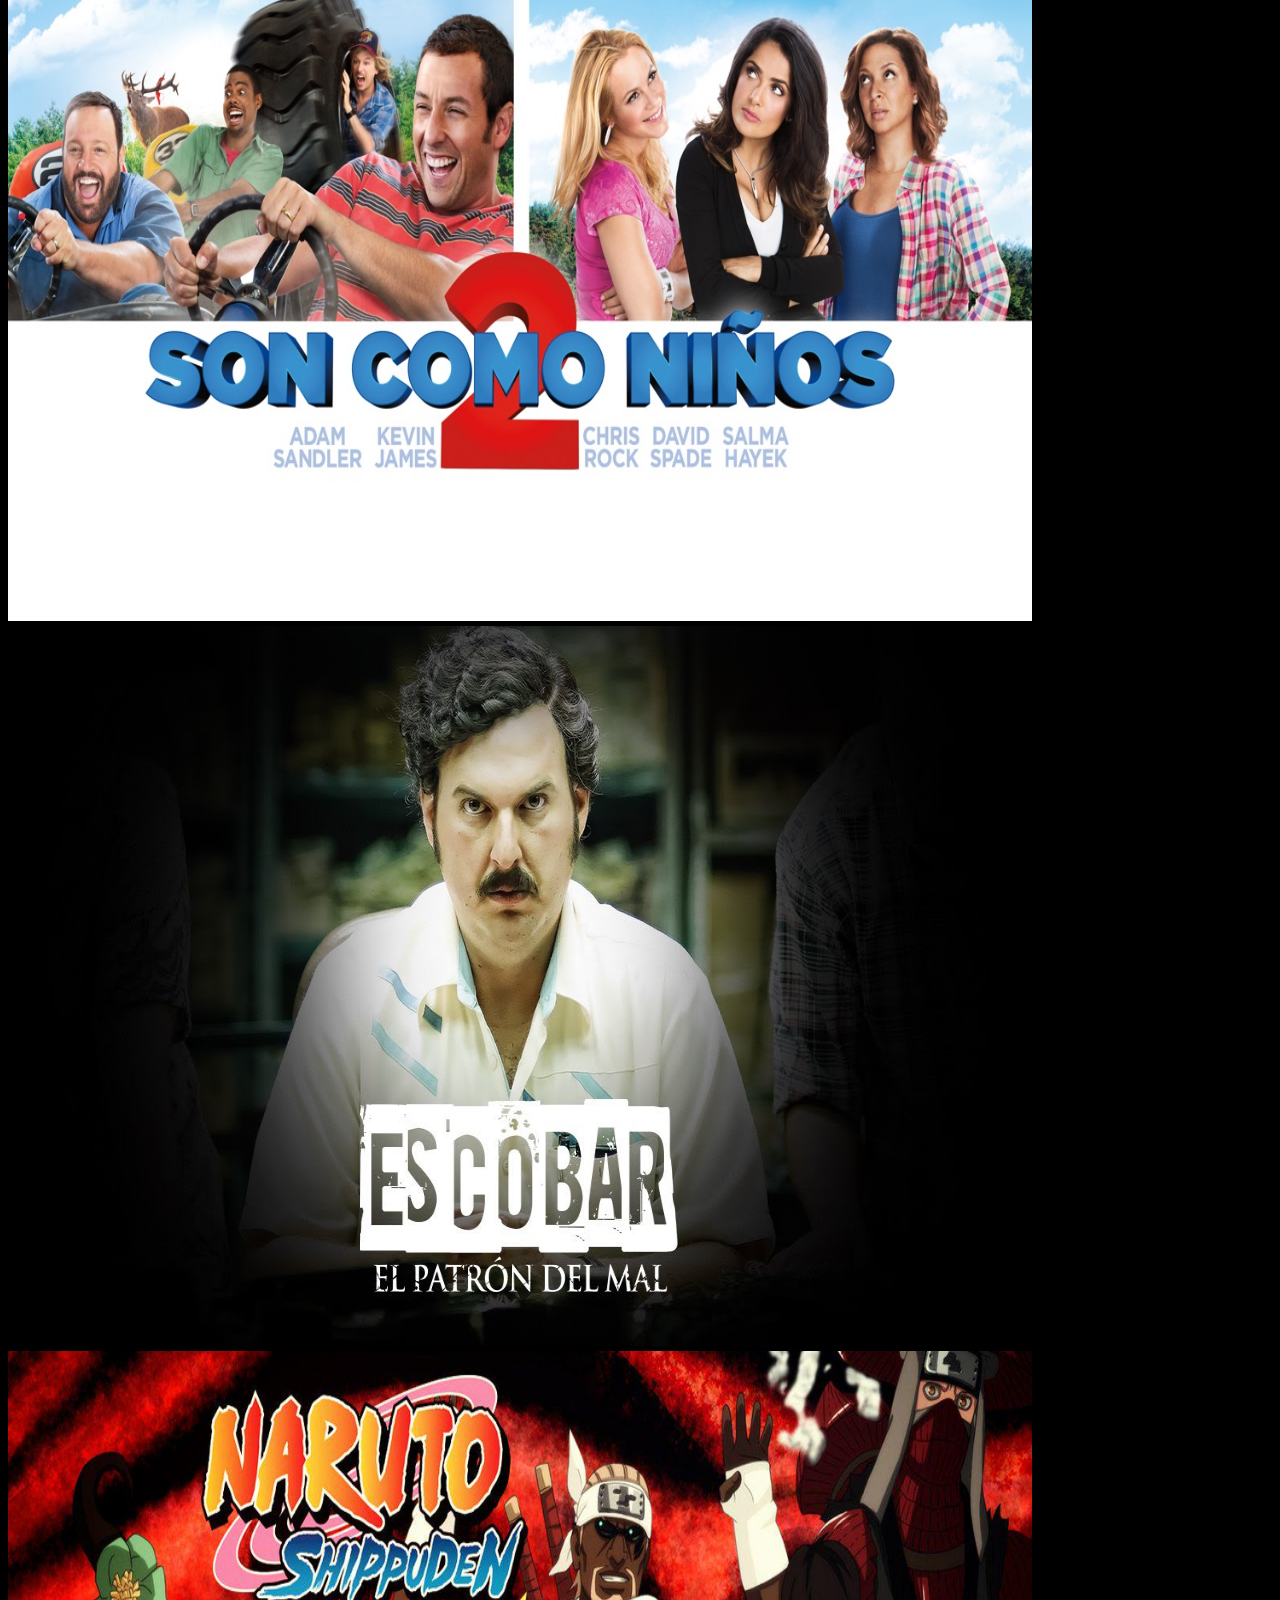
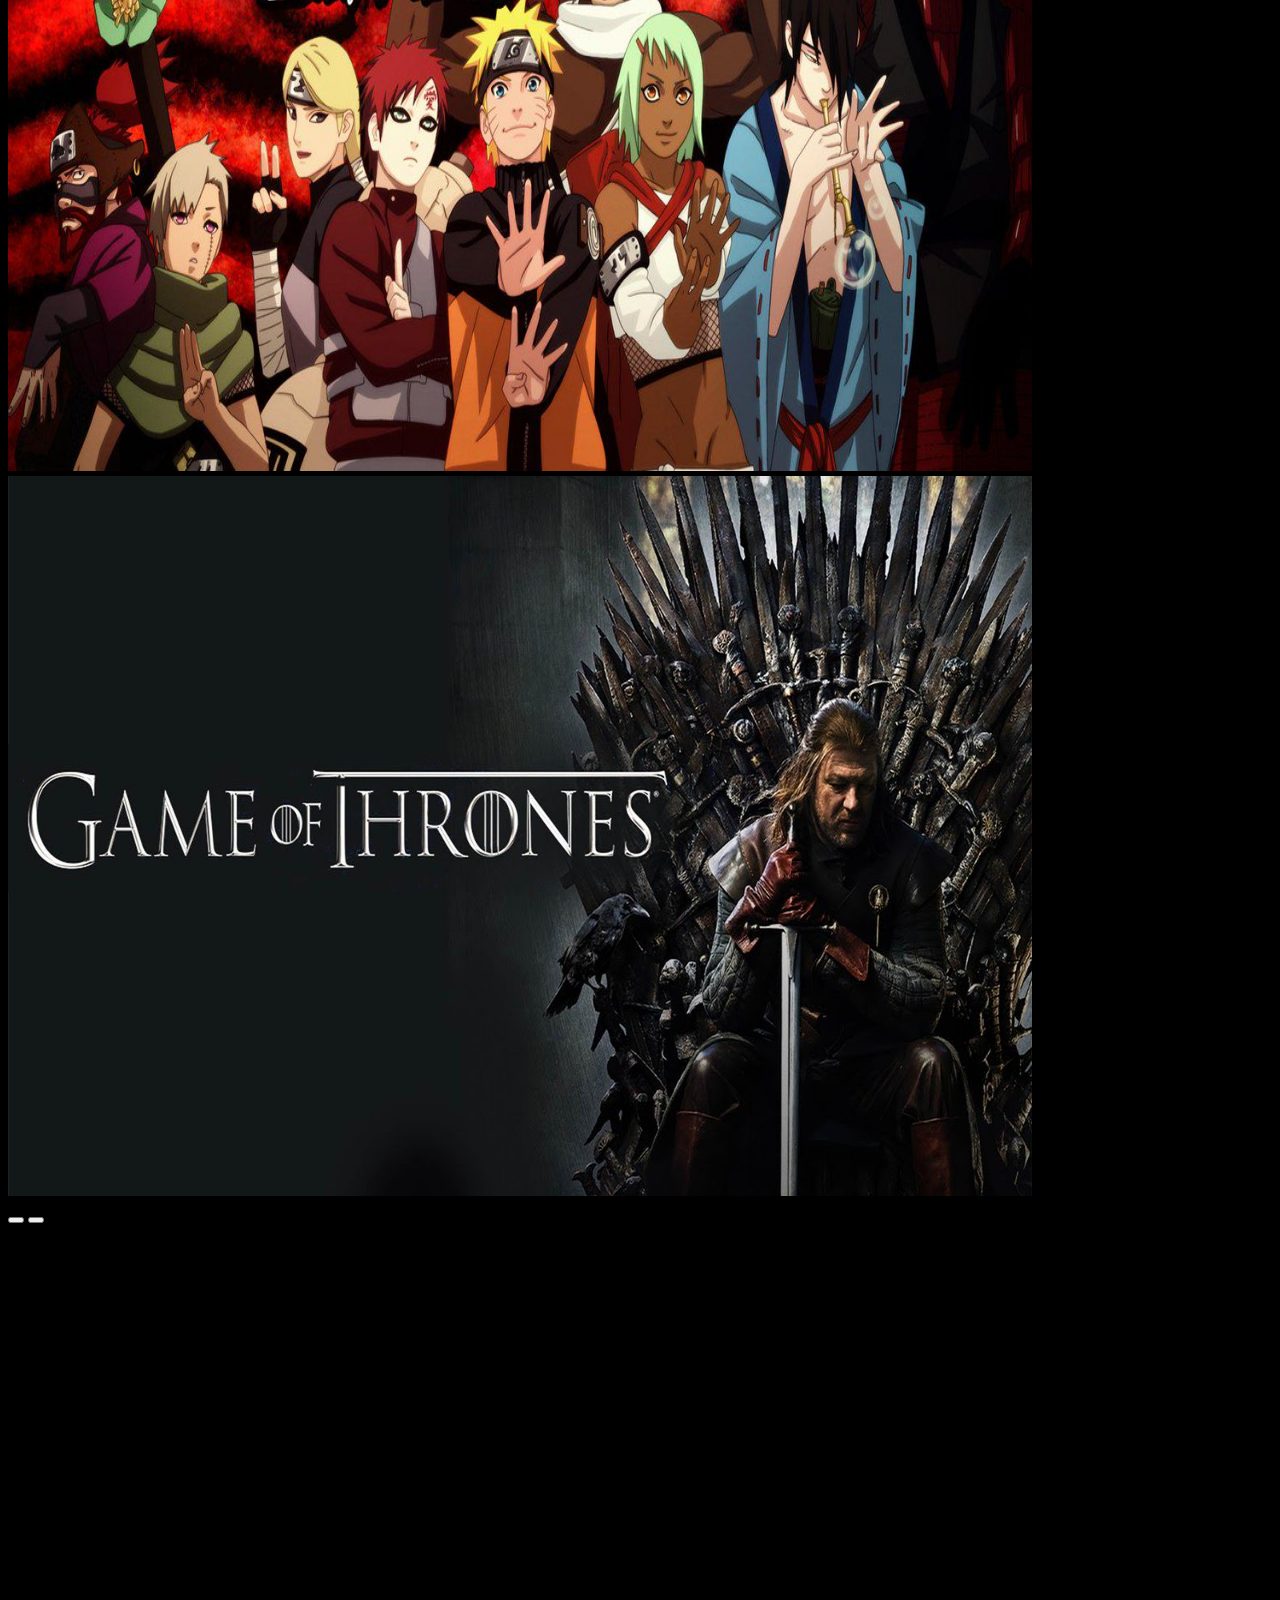
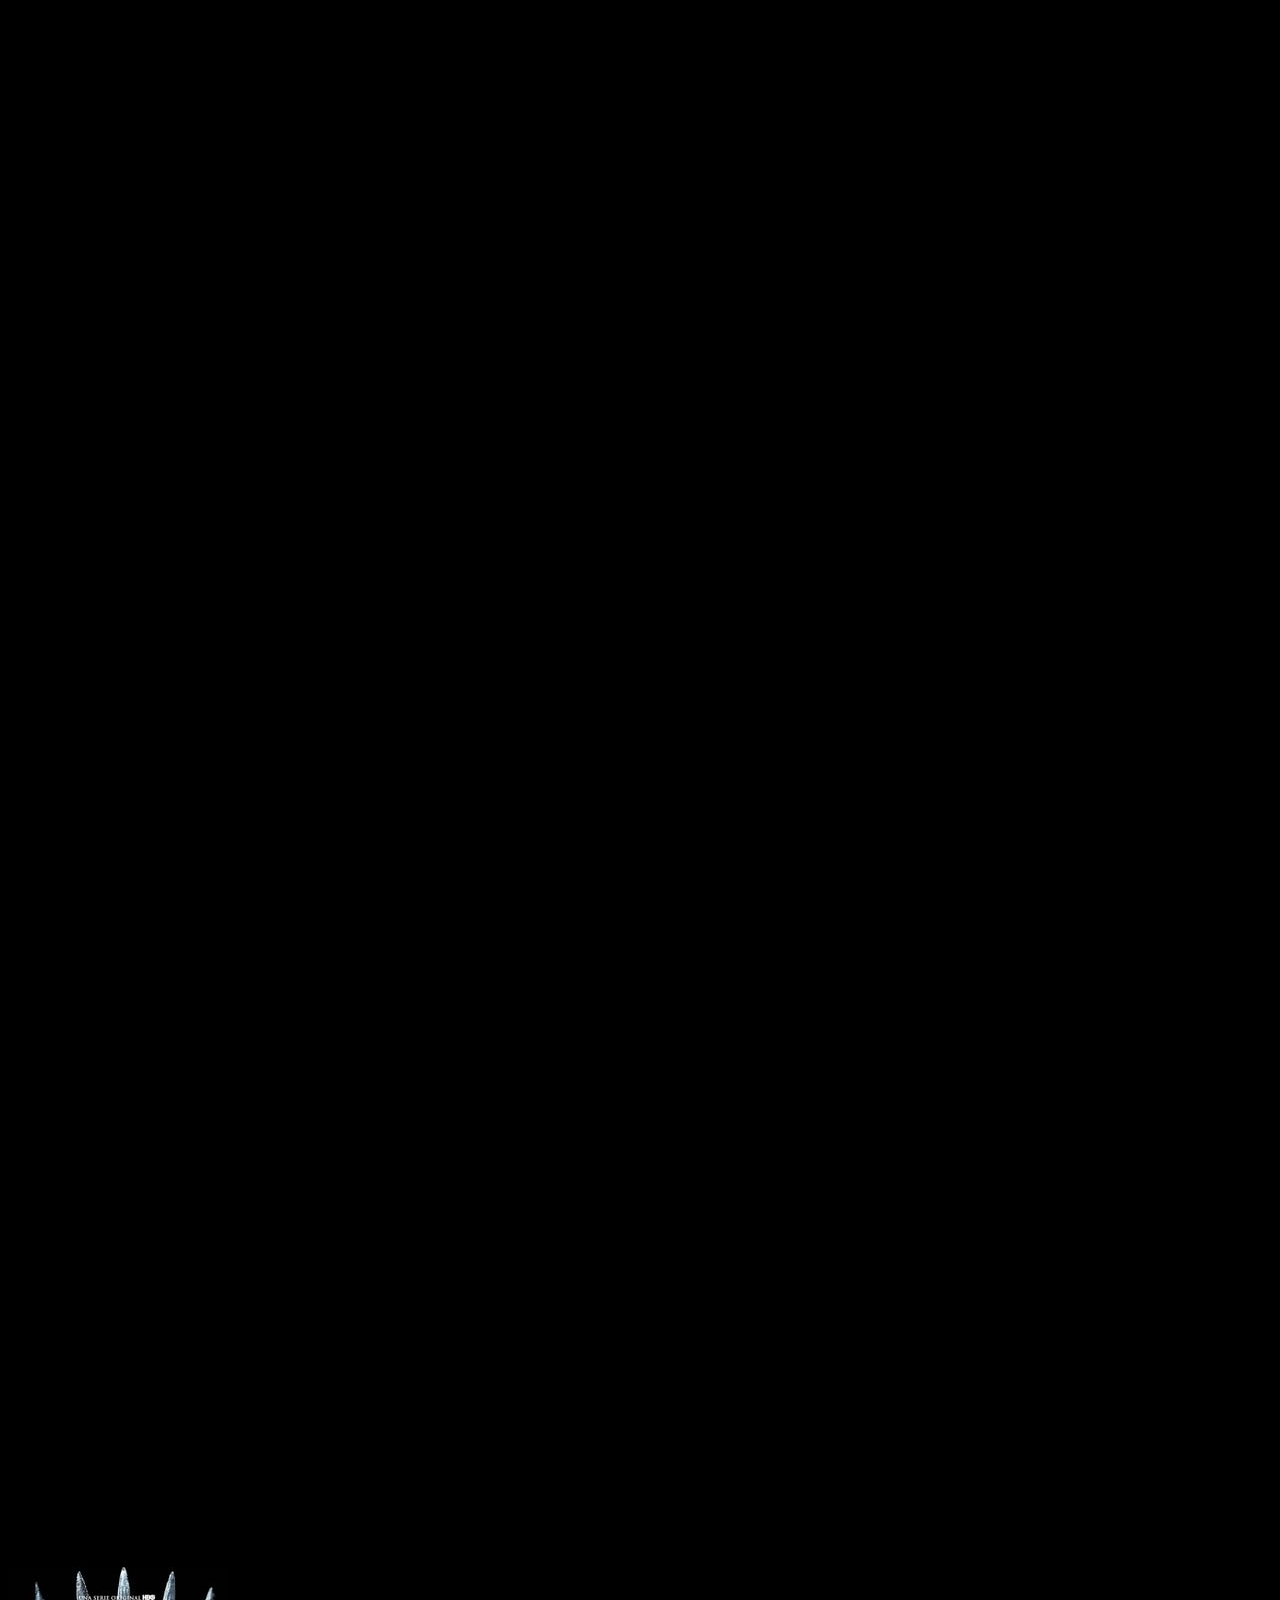
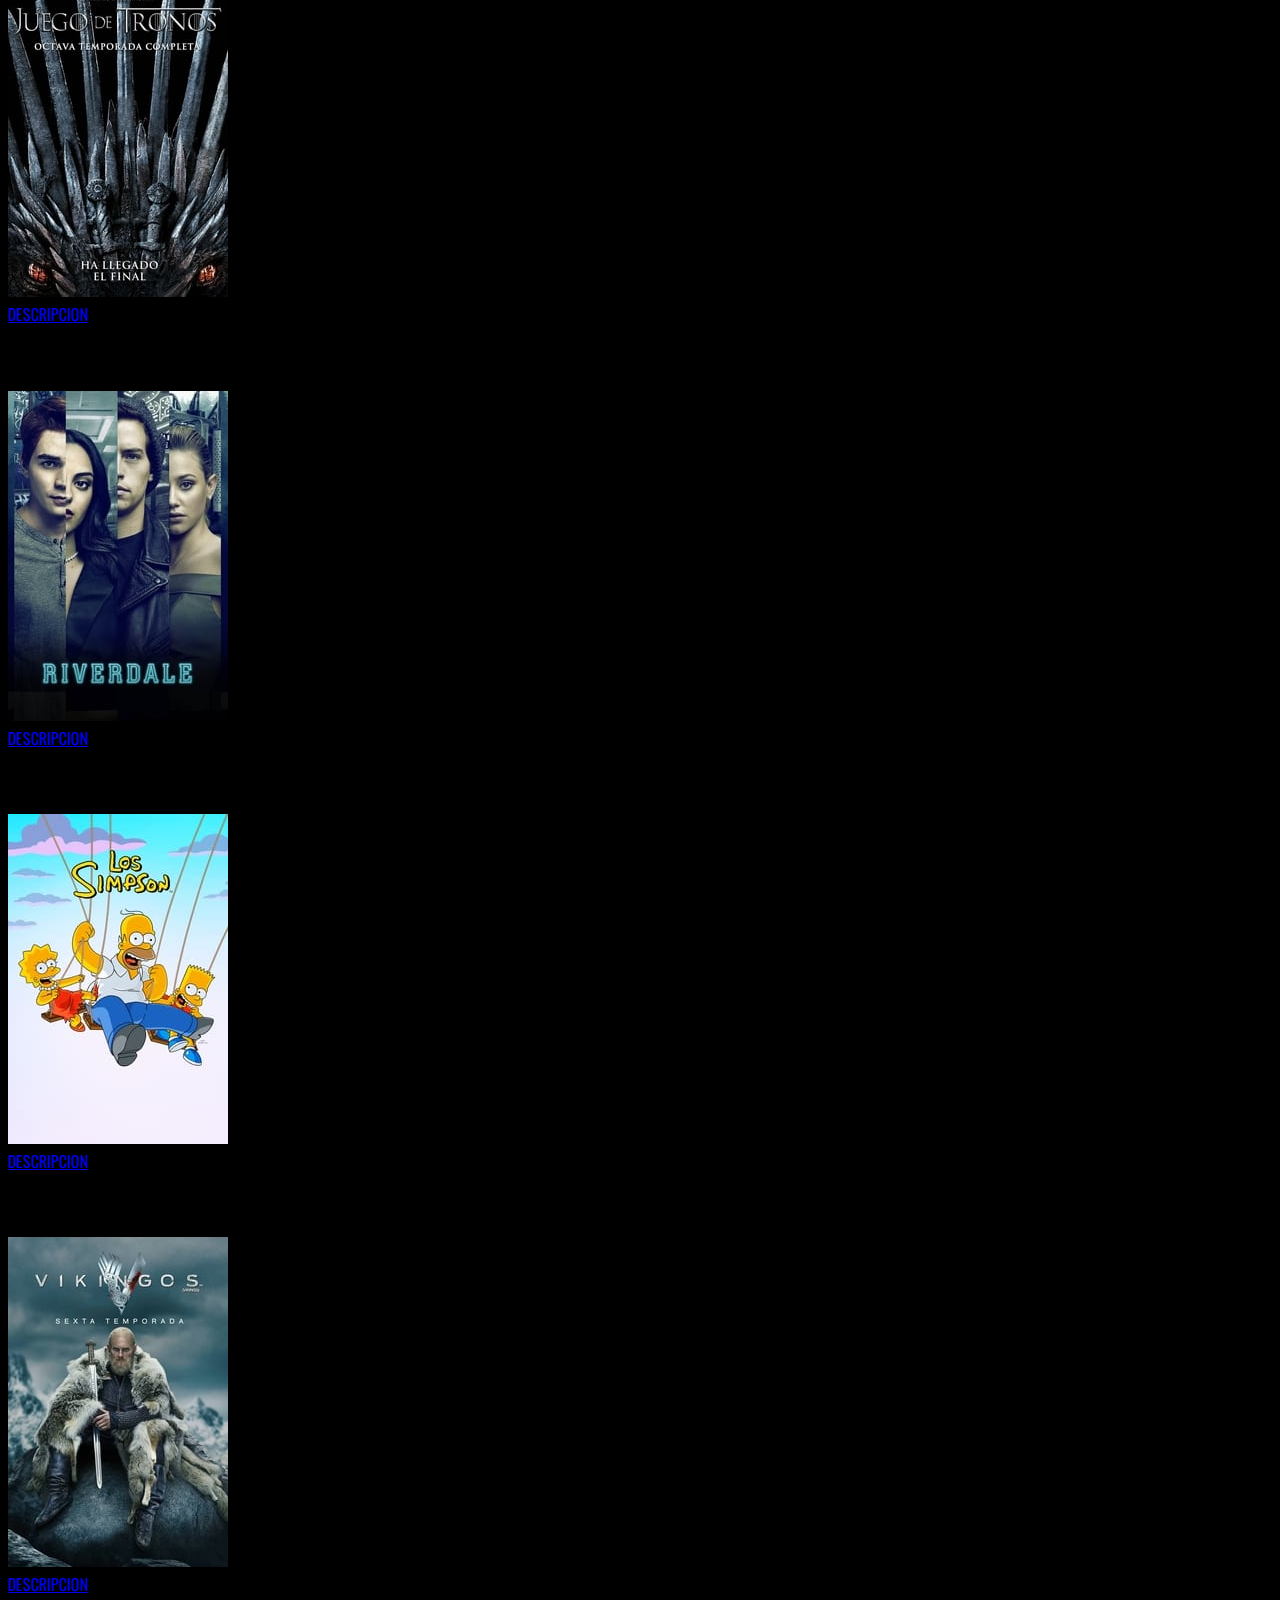
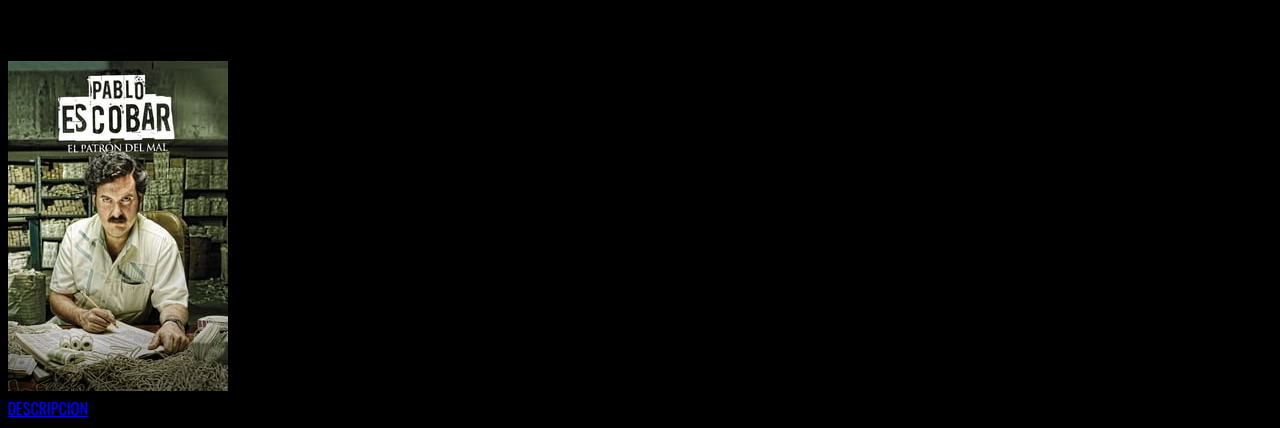
==== commit a51b3f97: "arreglos" ====
--- a/index.html
+++ b/index.html
@@ -79,7 +79,7 @@
               <div class="card-body">
 
                 <div class="d-grid gap-2">
-                  <a href="#" class="btn btn-danger">DESCRIPCION</a>
+                  <a class="btn btn-danger" onclick="comprar()" >Comprar</a>
                 </div>
               </div>
             </div>
@@ -175,6 +175,7 @@
     <script src="data.js" type="module"></script>
     <script src="suscribete.js" type="module"></script>
     <script src="descripcion.js" type="module"></script>
+    <script src="./comprar.js"></script>
 
 </body>
 
